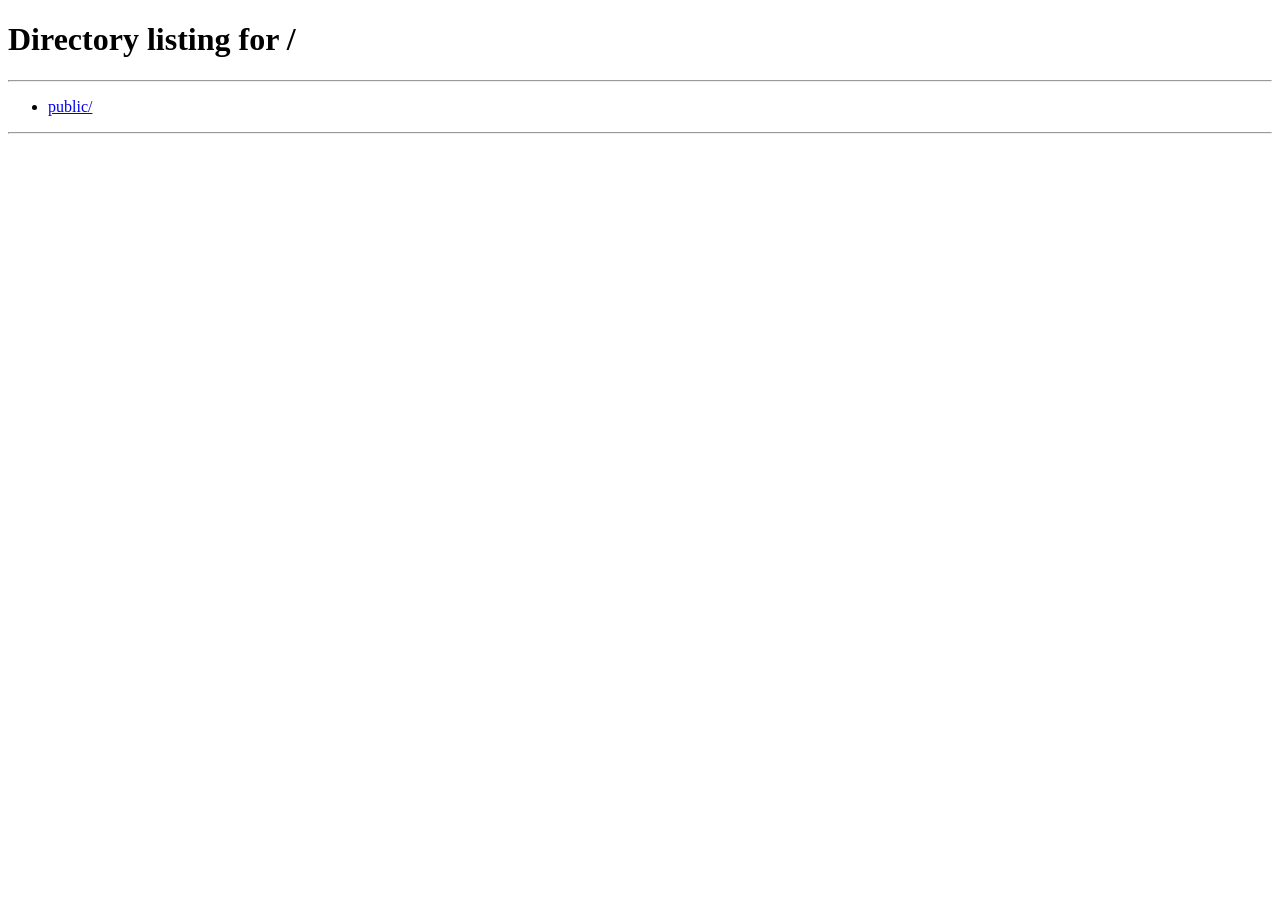
==== public/add-source.html @ e1b5f60f "feat: Show the app a link adds a source for and lay the add source page out like Manager" ====
<!DOCTYPE html>
<html lang="en">
<head>
    <meta charset="UTF-8">
    <meta name="viewport" content="width=device-width, initial-scale=1.0">
    <title>Add Source - Morphe</title>
    <script src="js/theme-preload.js"></script>
    <script src="js/lang-preload.js"></script>
    <link rel="stylesheet" href="css/styles.css">
    <link rel="stylesheet" href="css/dark-theme.css">
    <link rel="icon" type="image/png" href="favicon-96x96.png" sizes="96x96"/>
    <link rel="icon" type="image/svg+xml" href="favicon.svg"/>
    <link rel="icon" href="favicon.ico"/>
    <link rel="apple-touch-icon" sizes="180x180" href="apple-touch-icon.png"/>
</head>
<body class="add-source-page">

<!-- Android state -->
<div class="container state" id="state-android">
    <div class="source-avatar">
        <img id="source-icon" class="source-avatar__image" src="" alt="Source Icon">
        <span class="source-avatar__mark" id="source-host-mark" aria-hidden="true"></span>
    </div>
    <h1 class="source-name" id="source-name"></h1>
    <div class="source-owner" id="source-owner"></div>
    <p class="hero-description" data-i18n="add-source.subtitle">Do you want to add this patch source to Morphe?</p>

    <!-- The header names the source, so only what the link narrows it to is listed -->
    <div class="item-list" id="app-section" hidden>
        <div class="item-row">
            <span class="item-row__leading" id="app-icon"><span class="material-symbols-rounded">apps</span></span>
            <div class="item-row__text">
                <div class="item-row__title" id="app-name"></div>
                <div class="item-row__description" data-i18n="add-source.only-app">Only this app is added. You can add other apps from the source's app list</div>
            </div>
        </div>
    </div>

    <div class="warning-line" id="trust-warning" style="display: none;">
        <span class="material-symbols-rounded">warning</span>
        <span data-i18n="add-source.warning">Only add sources from authors you trust. Patch sources can modify your apps</span>
    </div>

    <a href="#" class="btn btn-primary" id="btn-open">
        <span class="material-symbols-rounded">open_in_new</span>
        <span data-i18n="add-source.open-btn">Open in Morphe</span>
    </a>
    <a href="/" class="btn btn-secondary" data-i18n="add-source.back-home">Back to Homepage</a>
</div>

<!-- Success state -->
<div class="container state" id="state-success">
    <div class="icon-circle icon-circle--success">
        <span class="material-symbols-rounded">check</span>
    </div>
    <h1 data-i18n="add-source.success-title">Opening Morphe…</h1>
    <p class="hero-description" data-i18n="add-source.success-subtitle">The source is being added. You can close this page</p>
    <a href="/" class="btn btn-secondary" data-i18n="add-source.back-home">Back to homepage</a>
</div>

<!-- Development state -->
<div class="container state" id="state-development">
    <div class="desktop-emoji">🛠️</div>
    <h1 data-i18n="add-source.development-title">Under Development</h1>
    <p class="hero-description" data-i18n="add-source.development-subtitle">This Morphe patch source is still being developed. Please check back later</p>
    <a href="/" class="btn btn-primary" id="btn-dev-back" data-i18n="add-source.go-back">Go back</a>
</div>

<!-- Blocked state -->
<div class="container state" id="state-blocked">
    <div class="icon-circle icon-circle--danger">
        <span class="material-symbols-rounded">block</span>
    </div>
    <h1 data-i18n="add-source.blocked-title">Source blocked</h1>
    <p class="hero-description" data-i18n="add-source.blocked-subtitle">This patch source has been flagged as unsafe and cannot be added to Morphe</p>

    <div class="source-card">
        <div class="source-card__label" data-i18n="add-source.source-label">Source</div>
        <div class="source-card__title" id="blocked-source-title"></div>
        <div class="source-card__url" id="blocked-source-url"></div>
    </div>

    <div class="warning-box warning-box--danger">
        <span class="material-symbols-rounded">warning</span>
        <span class="warning-box__text" data-i18n="add-source.blocked-warning">Repositories that distribute malicious patches, impersonate other developers, or violate our terms of service are blocked to protect users</span>
    </div>

    <div class="blocked-reason" id="blocked-reason" hidden>
        <span class="blocked-reason__label" data-i18n="add-source.blocked-reason-label">Category</span>
        <span class="blocked-reason__value" id="blocked-reason-value"></span>
    </div>

    <a href="/" class="btn btn-primary" data-i18n="add-source.back-home">Back to Homepage</a>

    <p class="blocked-updated" id="blocked-updated" hidden></p>
</div>

<!-- Desktop state -->
<div class="container state" id="state-desktop">
    <div class="desktop-emoji">📱</div>
    <h1 data-i18n="add-source.desktop-title">Open on Android</h1>
    <p class="hero-description" data-i18n="add-source.desktop-subtitle">This link adds a patch source to Morphe, which requires an Android device</p>

    <div class="qr-card">
        <div class="qr-plate">
            <div class="qr-code" id="qr-code" data-i18n-aria="add-source.desktop-qr-alt" aria-label="QR code that opens this link on your phone"></div>
        </div>
        <p class="qr-card__caption" data-i18n="add-source.desktop-qr-caption">Scan with your phone's camera to continue</p>
    </div>

    <div class="or-divider" data-i18n="add-source.desktop-divider">or</div>

    <div class="steps-card">
        <ol>
            <li data-i18n-html="add-source.desktop-step1">Install <a href="/">Morphe</a> on your Android device</li>
            <li data-i18n="add-source.desktop-step2">Open this link on your Android device</li>
            <li data-i18n-html="add-source.desktop-step3">Tap <strong>Open in Morphe</strong></li>
        </ol>
    </div>

    <a href="/" class="btn btn-primary" data-i18n="error.go-home">Go to homepage</a>
    <button type="button" class="btn btn-secondary" id="btn-copy-link">
        <span class="material-symbols-rounded" id="copy-link-icon">content_copy</span>
        <span id="copy-link-text" data-i18n="add-source.desktop-copy-link">Copy link</span>
    </button>
</div>

<script src="js/vendor/qrcode-generator.js"></script>
<script src="js/qr-render.js"></script>
<script src="js/i18n.js"></script>
<script src="js/add-source.js"></script>
<script src="js/theme-manager.js"></script>
<script src="js/analytics.js"></script>
</body>
</html>
---- public/css/styles.css ----
/* Material Symbols Rounded Font */
@import url('https://fonts.googleapis.com/css2?family=Material+Symbols+Rounded:opsz,wght,FILL,GRAD@20..48,100..700,0..1,-50..200&display=block');

.material-symbols-rounded {
    font-family: 'Material Symbols Rounded';
    font-weight: normal;
    font-style: normal;
    font-size: 20px;
    line-height: 1;
    letter-spacing: normal;
    text-transform: none;
    display: inline-block;
    white-space: nowrap;
    direction: ltr;
    vertical-align: middle;
    -webkit-font-smoothing: antialiased;
    font-feature-settings: 'liga';
    font-variation-settings: 'FILL' 0, 'wght' 400, 'GRAD' 0, 'opsz' 24;
    width: 1em;
    height: 1em;
    overflow: hidden;
    flex-shrink: 0;
}

/* Modern CSS Reset */
*, *::before, *::after {
    box-sizing: border-box;
    margin: 0;
    padding: 0;
}

/* CSS Variables */
:root {
    /* Brand Colors */
    --primary-blue: #1E5AA8;
    --primary-teal: #00AFAE;
    --gradient-primary: linear-gradient(135deg, #1E5AA8 0%, #00AFAE 100%);
    --primary-light-blue: rgba(30, 90, 168, 0.05);

    /* Neutral Colors */
    --gray-50: #fafafa;
    --gray-100: #f4f4f5;
    --gray-200: #e4e4e7;
    --gray-300: #d4d4d8;
    --gray-400: #a1a1aa;
    --gray-500: #71717a;
    --gray-600: #52525b;
    --gray-700: #3f3f46;
    --gray-800: #27272a;
    --gray-900: #18181b;

    /* Semantic Colors */
    --bg-page: #ffffff;
    --bg-card: #fafafa;
    --bg-section: #eef3fb;
    --section-divider: rgba(30, 90, 168, 0.1);
    --text-primary: #18181b;
    --text-secondary: #52525b;
    --text-tertiary: #a1a1aa;
    --border: #e4e4e7;

    /* Spacing */
    --spacing-xs: 0.5rem;
    --spacing-sm: 0.75rem;
    --spacing-md: 1rem;
    --spacing-lg: 1.5rem;
    --spacing-xl: 2rem;
    --spacing-2xl: 3rem;
    --spacing-3xl: 4rem;

    /* Border Radius */
    --radius-sm: 0.375rem;
    --radius-md: 0.5rem;
    --radius-lg: 0.75rem;
    --radius-xl: 1rem;
    --radius-2xl: 1.5rem;

    /* Shadows */
    --shadow-sm: 0 1px 2px 0 rgba(0, 0, 0, 0.05);
    --shadow-md: 0 4px 6px -1px rgba(0, 0, 0, 0.1), 0 2px 4px -1px rgba(0, 0, 0, 0.06);
    --shadow-lg: 0 10px 15px -3px rgba(0, 0, 0, 0.1), 0 4px 6px -2px rgba(0, 0, 0, 0.05);
    --shadow-xl: 0 20px 25px -5px rgba(0, 0, 0, 0.1), 0 10px 10px -5px rgba(0, 0, 0, 0.04);

    /* Transitions */
    --transition-base: 200ms ease;
    --transition-slow: 300ms ease;

    /* Layout */
    --navbar-height: 80px;
}

/* i18n Loading State */
html.i18n-loading body {
    opacity: 0;
}

html:not(.i18n-loading) body {
    opacity: 1;
    transition: opacity 0.2s ease-in;
}

/* Base Styles */
html {
    scroll-behavior: smooth;
    font-size: 16px;
}

[hidden] {
    display: none !important;
}

body {
    font-family: -apple-system, BlinkMacSystemFont, 'Segoe UI', Roboto, Oxygen, Ubuntu, Cantarell, sans-serif;
    line-height: 1.6;
    color: var(--text-primary);
    background-color: var(--bg-page);
    -webkit-font-smoothing: antialiased;
    -moz-osx-font-smoothing: grayscale;
    -webkit-tap-highlight-color: transparent;
}

/* Navigation */
.navbar {
    position: sticky;
    top: 0;
    z-index: 1002;
    background: rgba(255, 255, 255, 0.8);
    backdrop-filter: blur(10px);
    border-bottom: 1px solid var(--border);
}

.nav-container {
    max-width: 1280px;
    margin: 0 auto;
    padding: var(--spacing-md) var(--spacing-xl);
    display: flex;
    align-items: center;
    justify-content: space-between;
}

.nav-logo {
    position: relative;
    display: flex;
    align-items: center;
    gap: var(--spacing-sm);
    text-decoration: none;
    color: var(--text-primary);
    font-weight: 600;
    font-size: 1.25rem;
    height: 48px;
    width: auto;
}

.nav-logo-wordmark {
    position: absolute;
    top: 0;
    left: 0;
    height: 48px;
    width: auto;
    opacity: 1;
    transition: opacity var(--transition-base);
}

.logo-light {
    opacity: 1;
    z-index: 2;
}

.logo-dark {
    opacity: 0;
    z-index: 1;
}

.nav-links {
    display: flex;
    gap: var(--spacing-xl);
    margin-left: auto;
    margin-right: var(--spacing-lg);
}

.nav-link {
    text-decoration: none;
    color: var(--text-secondary);
    font-weight: 600;
    transition: color var(--transition-base);
}

@media (hover: hover) and (pointer: fine) {
    .nav-link:hover {
        color: var(--primary-blue);
    }
}

.nav-actions {
    display: flex;
    flex-direction: row;
    flex-wrap: nowrap;
    align-items: center;
    justify-content: flex-end;
    gap: var(--spacing-md);
    flex-shrink: 0;
}

/* Language Dropdown (navbar + footer) */
.lang-dropdown {
    position: relative;
    display: inline-flex;
}

.lang-trigger-compact.open {
    background: rgba(30, 90, 168, 0.12);
    color: var(--primary-blue);
}

.lang-trigger-compact .material-symbols-rounded {
    font-size: 20px;
}

.lang-trigger {
    display: flex;
    align-items: center;
    gap: 8px;
    padding: 8px 14px;
    border-radius: var(--radius-lg);
    border: none;
    background: var(--gray-100);
    color: var(--text-secondary);
    font-size: 0.875rem;
    font-weight: 500;
    cursor: pointer;
    position: relative;
    overflow: hidden;
    transition: background var(--transition-base), color var(--transition-base);
    white-space: nowrap;
    width: 100%;
    -webkit-tap-highlight-color: transparent;
}

@media (hover: hover) and (pointer: fine) {
    .lang-trigger:hover {
        background: var(--gray-200);
    }
}

.lang-trigger.open {
    background: rgba(30, 90, 168, 0.12);
    color: var(--primary-blue);
}

.lang-trigger .material-symbols-rounded {
    font-size: 18px;
}

.lang-trigger .arrow {
    font-size: 18px;
    margin-left: auto;
    transition: transform var(--transition-base);
}

.lang-trigger.open .arrow {
    transform: rotate(180deg);
}

.lang-menu {
    position: absolute;
    top: calc(100% + 6px);
    right: 0;
    min-width: 180px;
    background: var(--bg-card);
    border: 1px solid var(--border);
    border-radius: var(--radius-lg);
    box-shadow: var(--shadow-lg);
    z-index: 2000;
    display: none;
    padding: 0;
    overflow: hidden;
    animation: langMenuOpen 0.18s ease;
}

.lang-menu.open {
    display: block;
}

.lang-menu-scroll {
    max-height: 300px;
    overflow-y: auto;
    padding: 4px 0;
}

.lang-menu-scroll::-webkit-scrollbar {
    width: 4px;
}

.lang-menu-scroll::-webkit-scrollbar-track {
    background: transparent;
}

.lang-menu-scroll::-webkit-scrollbar-thumb {
    background: var(--border);
    border-radius: 4px;
}

.lang-menu-item {
    display: flex;
    align-items: center;
    gap: 10px;
    padding: 9px 14px;
    font-size: 0.875rem;
    color: var(--text-primary);
    cursor: pointer;
    width: 100%;
    text-align: left;
    border: none;
    background: none;
    white-space: nowrap;
    transition: background var(--transition-base);
}

@media (hover: hover) and (pointer: fine) {
    .lang-menu-item:hover {
        background: var(--gray-100);
    }
}

.lang-menu-item.selected {
    background: rgba(30, 90, 168, 0.08);
    color: var(--primary-blue);
    font-weight: 600;
}

.lang-menu-item .check-mark {
    font-size: 16px;
    opacity: 0;
    width: 16px;
    flex-shrink: 0;
}

.lang-menu-item.selected .check-mark {
    opacity: 1;
}

.lang-menu-item .lang-name {
    flex: 1;
}

@keyframes langMenuOpen {
    from {
        opacity: 0;
        transform: scaleY(0.9);
        transform-origin: top;
    }
    to {
        opacity: 1;
        transform: scaleY(1);
    }
}

/* Theme and Hamburger Buttons */
.theme-toggle,
.lang-trigger-compact,
.mobile-menu-toggle {
    position: relative;
    display: flex;
    align-items: center;
    justify-content: center;
    width: 40px;
    height: 40px;
    border-radius: var(--radius-lg);
    background: rgba(0, 0, 0, 0.06);
    color: var(--text-primary);
    border: none;
    cursor: pointer;
    transition: background var(--transition-base), color var(--transition-base), transform var(--transition-base);
    -webkit-tap-highlight-color: transparent;
}

@media (hover: hover) and (pointer: fine) {
    .theme-toggle:hover,
    .lang-trigger-compact:hover,
    .mobile-menu-toggle:hover {
        background: rgba(0, 0, 0, 0.1);
        transform: scale(1.05);
    }
}

.theme-toggle:active,
.lang-trigger-compact:active,
.mobile-menu-toggle:active {
    transform: scale(0.95);
}

.theme-toggle .material-symbols-rounded,
.lang-trigger-compact .material-symbols-rounded {
    font-size: 20px;
    color: var(--text-primary);
}

.theme-icon {
    position: absolute;
    transition: opacity var(--transition-base), transform var(--transition-base);
}

.theme-icon.hidden {
    opacity: 0;
    transform: rotate(180deg) scale(0);
}

.theme-icon.visible {
    opacity: 1;
    transform: rotate(0) scale(1);
}

.mobile-menu-toggle {
    display: none;
}

/* Hamburger icon toggle */
.mobile-menu-toggle
.material-symbols-rounded {
    font-size: 20px;
    color: var(--text-primary);
    transition: transform 0.3s cubic-bezier(0.34, 1.56, 0.64, 1),
                opacity 0.15s ease;
}

.mobile-menu-toggle.is-open
.material-symbols-rounded {
    transform: rotate(90deg);
}

@keyframes iconSwapOut {
    from { opacity: 1; transform: rotate(0deg) scale(1); }
    to   { opacity: 0; transform: rotate(-90deg) scale(0.6); }
}

@keyframes iconSwapIn {
    from { opacity: 0; transform: rotate(90deg) scale(0.6); }
    to   { opacity: 1; transform: rotate(0deg) scale(1); }
}

.mobile-menu-toggle .material-symbols-rounded.swap-out {
    animation: iconSwapOut 0.18s ease forwards;
}

.mobile-menu-toggle .material-symbols-rounded.swap-in {
    animation: iconSwapIn 0.18s ease forwards;
}

/* Buttons */
.btn {
    display: inline-flex;
    align-items: center;
    justify-content: center;
    gap: var(--spacing-sm);
    padding: var(--spacing-md) var(--spacing-xl);
    border-radius: var(--radius-lg);
    font-weight: 600;
    font-family: inherit;
    text-decoration: none;
    transition: all var(--transition-base);
    cursor: pointer;
    border: none;
    font-size: 1rem;
}

.btn-primary {
    background: var(--gradient-primary);
    color: white;
    box-shadow: var(--shadow-lg);
}

@media (hover: hover) and (pointer: fine) {
    .btn-primary:hover {
        transform: translateY(-2px);
        box-shadow: var(--shadow-xl);
    }
}

.btn-secondary {
    background: var(--primary-light-blue);
    border: 1px solid var(--border);
    color: var(--text-primary);
}

@media (hover: hover) and (pointer: fine) {
    .btn-secondary:hover {
        background: var(--border);
    }
}

/* Hero Section */
.hero {
    padding: var(--spacing-3xl) var(--spacing-xl) var(--spacing-3xl);
    background: var(--bg-page);
    border-bottom: 1px solid var(--section-divider);
}

.hero-container {
    display: flex;
    justify-content: center;
    align-items: center;
}

.hero-content {
    display: flex;
    flex-direction: column;
    gap: var(--spacing-lg);
    text-align: center;
    max-width: 800px;
    width: 100%;
}

.hero-title {
    font-size: 3.5rem;
    font-weight: 800;
    line-height: 1.1;
    letter-spacing: -0.02em;
    white-space: normal;
    word-break: break-word;
}

.hero-title-highlight-line {
    display: block;
    min-height: 1.35em;
}

.hero-morph-wrap {
    display: inline-block;
    position: relative;
    vertical-align: baseline;
    padding-bottom: 0.2em;
    margin-bottom: -0.2em;
    overflow: visible;
}

.hero-morph-sizer {
    display: inline-block;
    white-space: nowrap;
    visibility: hidden;
    pointer-events: none;
    padding-bottom: 0.2em;
    background: var(--gradient-primary);
    -webkit-background-clip: text;
    -webkit-text-fill-color: transparent;
    background-clip: text;
}

.hero-morph-layer {
    position: absolute;
    top: 0;
    left: 50%;
    transform: translateX(-50%);
    white-space: nowrap;
    padding-bottom: 0.2em;
    background: var(--gradient-primary);
    -webkit-background-clip: text;
    -webkit-text-fill-color: transparent;
    background-clip: text;
    transition:
        opacity 600ms cubic-bezier(0.4, 0, 0.2, 1),
        filter  600ms cubic-bezier(0.4, 0, 0.2, 1);
    will-change: opacity, filter;
}

.hero-morph-layer.visible {
    opacity: 1;
    filter: blur(0px);
}

.hero-morph-layer.hidden {
    opacity: 0;
    filter: blur(12px);
    pointer-events: none;
}

.gradient-text {
    background: var(--gradient-primary);
    -webkit-background-clip: text;
    -webkit-text-fill-color: transparent;
    background-clip: text;
    white-space: normal;
}

.hero-description {
    font-size: 1.25rem;
    color: var(--text-secondary);
    line-height: 1.6;
}

.hero-buttons {
    display: flex;
    gap: var(--spacing-md);
    margin-top: var(--spacing-md);
    justify-content: center;
}

/* App Features Showcase */
.features-section {
    background: var(--bg-section);
    border-bottom: 1px solid var(--section-divider);
}

.features-section .container {
    padding: var(--spacing-3xl) var(--spacing-xl);
}

.app-tabs {
    display: flex;
    justify-content: center;
    gap: var(--spacing-sm);
    margin-bottom: var(--spacing-xl);
}

.app-tab {
    display: flex;
    align-items: center;
    gap: 0.5rem;
    padding: 0.65rem 1.35rem;
    border-radius: 2rem;
    border: none;
    outline: 1.5px solid var(--border);
    outline-offset: -1.5px;
    background: transparent;
    color: var(--text-secondary);
    font-size: 0.925rem;
    font-weight: 600;
    cursor: pointer;
    transition: color 0.22s ease, background 0.22s ease, box-shadow 0.22s ease, outline-color 0.22s ease;
    white-space: nowrap;
    font-family: inherit;
}

@media (hover: hover) and (pointer: fine) {
    .app-tab:hover {
        color: var(--text-primary);
        outline-color: var(--gray-400);
        background: var(--gray-100);
    }
}

.app-tab.active {
    outline: none;
    color: white;
    box-shadow: 0 4px 16px rgba(0, 0, 0, 0.18);
}

.app-features-panel-wrapper {
    overflow-x: clip;
    overflow-y: visible;
    border-radius: var(--radius-lg);
    padding: 8px 0 20px;
}

.app-features-panel {
    position: relative;
}

.app-features-page {
    display: none;
}

.app-features-page.active {
    display: flex;
    flex-direction: column;
    gap: var(--spacing-lg);
    animation: pageIn 0.3s cubic-bezier(0.4, 0, 0.2, 1);
}

@keyframes pageIn {
    from { opacity: 0; transform: translateY(12px); }
    to   { opacity: 1; transform: translateY(0); }
}

/* Scroll-reveal */
.will-reveal {
    opacity: 0;
    transform: translateY(24px);
    transition:
        opacity 0.5s cubic-bezier(0.4, 0, 0.2, 1),
        transform 0.5s cubic-bezier(0.4, 0, 0.2, 1);
}

.will-reveal.animate-in {
    opacity: 1;
    transform: translateY(0);
}

.will-reveal-stagger > * {
    opacity: 0;
    transform: translateY(20px);
    transition:
        opacity 0.45s cubic-bezier(0.4, 0, 0.2, 1),
        transform 0.45s cubic-bezier(0.4, 0, 0.2, 1);
    transition-delay: var(--reveal-delay, 0ms);
}

.will-reveal-stagger.animate-in > * {
    opacity: 1;
    transform: translateY(0);
}

/* Respect reduced-motion preference */
@media (prefers-reduced-motion: reduce) {
    .will-reveal,
    .will-reveal-stagger > * {
        transition: none;
        opacity: 1;
        transform: none;
    }
}

.app-page-desc {
    text-align: center;
    font-size: 1rem;
    color: var(--text-secondary);
    line-height: 1.65;
    max-width: 620px;
    margin: 0 auto;
}

.features-grid-cards {
    display: grid;
    grid-template-columns: repeat(4, 1fr);
    gap: var(--spacing-md);
}

.feature-slide {
    background: var(--primary-light-blue);
    border: 1px solid var(--border);
    border-radius: var(--radius-xl);
    padding: var(--spacing-xl);
    display: flex;
    flex-direction: column;
    gap: var(--spacing-sm);
    box-shadow: var(--shadow-sm);
}

.feature-slide-icon {
    width: 64px;
    height: 64px;
    display: flex;
    align-items: center;
    justify-content: center;
    background: var(--gradient-primary);
    border-radius: var(--radius-lg);
    flex-shrink: 0;
    margin-bottom: var(--spacing-sm);
}

.feature-slide-icon
.material-symbols-rounded {
    font-size: 32px;
    color: white;
}

.feature-slide h4 {
    font-size: 1.1rem;
    font-weight: 700;
    color: var(--text-primary);
    line-height: 1.3;
    margin-bottom: var(--spacing-xs);
}

.feature-slide p {
    font-size: 0.9rem;
    color: var(--text-secondary);
    line-height: 1.6;
    font-weight: 400;
}

/* Community Section */
.community {
    background: var(--bg-section);
    border-bottom: 1px solid var(--section-divider);
}

.community-grid {
    display: grid;
    grid-template-columns: repeat(4, 1fr);
    gap: var(--spacing-xl);
}

.community-card {
    background: var(--primary-light-blue);
    border: 1px solid var(--border);
    padding: var(--spacing-xl);
    border-radius: var(--radius-xl);
    box-shadow: var(--shadow-sm);
    display: flex;
    flex-direction: column;
    position: relative;
}

.community-card-link {
    position: absolute;
    inset: 0;
    border-radius: var(--radius-xl);
}

.community-icon-img {
    width: 32px;
    height: 32px;
    object-fit: contain;
    filter: brightness(0) invert(1);
}

/* Container */
.container {
    max-width: 1280px;
    margin: 0 auto;
    padding: var(--spacing-3xl) var(--spacing-xl);
}

/* Section Header */
.section-header {
    text-align: center;
    margin-bottom: var(--spacing-3xl);
}

.section-title {
    font-size: 2.5rem;
    font-weight: 800;
    margin-bottom: var(--spacing-md);
}

.section-subtitle {
    font-size: 1.25rem;
    color: var(--text-secondary);
    font-weight: 400;
}

/* Shared card transition */
.feature-card,
.community-card,
.feature-slide,
.testimonial-card,
.version-card {
    transition: transform 0.3s ease, box-shadow 0.3s ease;
}

/* How It Works Section */
.how-it-works {
    background: var(--bg-page);
    border-bottom: 1px solid var(--section-divider);
}

.features-grid {
    display: grid;
    grid-template-columns: repeat(auto-fit, minmax(280px, 1fr));
    gap: var(--spacing-xl);
    margin-bottom: var(--spacing-3xl);
}

.feature-card {
    background: var(--primary-light-blue);
    border: 1px solid var(--border);
    padding: var(--spacing-xl);
    border-radius: var(--radius-xl);
    box-shadow: var(--shadow-sm);
}

@media (hover: hover) and (pointer: fine) {
    .feature-card:hover,
    .community-card:hover,
    .feature-slide:hover,
    .testimonial-card:hover {
        box-shadow: var(--shadow-md);
    }
}

.feature-icon {
    width: 64px;
    height: 64px;
    border-radius: var(--radius-lg);
    background: var(--gradient-primary);
    display: flex;
    align-items: center;
    justify-content: center;
    margin-bottom: var(--spacing-lg);
}

.feature-icon
.material-symbols-rounded {
    font-size: 32px;
    color: white;
}

.feature-title {
    font-size: 1.25rem;
    font-weight: 700;
    margin-bottom: var(--spacing-sm);
}

.feature-description {
    color: var(--text-secondary);
    line-height: 1.6;
    font-weight: 400;
}

/* Supported Apps */
.supported-apps {
    background: var(--primary-light-blue);
    border: 1px solid var(--border);
    text-align: center;
    padding: var(--spacing-2xl);
    border-radius: var(--radius-2xl);
}

.supported-title {
    font-size: 1.5rem;
    font-weight: 700;
    margin-bottom: var(--spacing-lg);
}

.app-badges {
    display: flex;
    justify-content: center;
    gap: var(--spacing-lg);
    flex-wrap: wrap;
}

.app-badge {
    display: flex;
    align-items: center;
    gap: var(--spacing-sm);
    padding: var(--spacing-md) var(--spacing-xl);
    background: var(--gradient-primary);
    color: white;
    border-radius: 999px;
    font-weight: 600;
    white-space: nowrap;
}

.app-badge
.material-symbols-rounded {
    font-size: 24px;
    flex-shrink: 0;
}

/* Testimonials Section */
.testimonials {
    background: var(--bg-section);
    border-bottom: 1px solid var(--section-divider);
}

.testimonials-carousel {
    position: relative;
    overflow: hidden;
    padding: 16px var(--spacing-xl) 20px;
    overscroll-behavior-x: none;
    /* Soft fade at left/right edges to hint at more cards */
    -webkit-mask-image: linear-gradient(
        to right,
        transparent 0%,
        black 6%,
        black 94%,
        transparent 100%
    );
    mask-image: linear-gradient(
        to right,
        transparent 0%,
        black 6%,
        black 94%,
        transparent 100%
    );
}

.testimonials-grid {
    touch-action: pan-y;
}

.testimonials-grid {
    display: flex;
    gap: var(--spacing-xl);
}

.testimonials-grid
.testimonial-card {
    transition: transform 0.3s ease, box-shadow 0.3s ease;
    flex: 0 0 calc(33.333% - var(--spacing-xl));
    min-width: calc(33.333% - var(--spacing-xl));
}

.carousel-controls {
    display: flex;
    justify-content: center;
    gap: var(--spacing-md);
    margin-top: var(--spacing-lg);
}

.carousel-button {
    position: relative;
    background: white;
    border: 1px solid var(--border);
    width: 48px;
    height: 48px;
    border-radius: 50%;
    display: flex;
    align-items: center;
    justify-content: center;
    cursor: pointer;
    transition: all 0.4s cubic-bezier(0.4, 0, 0.2, 1);
    -webkit-tap-highlight-color: transparent;
    user-select: none;
    color: var(--gray-600);
    overflow: hidden;
    flex-shrink: 0;
}

.carousel-button::before {
    content: '';
    position: absolute;
    inset: 0;
    background: var(--gradient-primary);
    opacity: 0;
    transition: opacity 0.4s cubic-bezier(0.4, 0, 0.2, 1);
    border-radius: 50%;
}

.carousel-button
.material-symbols-rounded {
    position: relative;
    z-index: 1;
    transition: transform 0.4s cubic-bezier(0.4, 0, 0.2, 1);
}

@media (hover: hover) and (pointer: fine) {
    .carousel-button:hover::before {
        opacity: 1;
    }

    .carousel-button:hover
    .material-symbols-rounded {
        color: white;
    }
}

.carousel-button:active {
    transform: scale(0.95);
}

.carousel-button:disabled {
    opacity: 0.3;
    cursor: not-allowed;
    box-shadow: var(--shadow-sm);
}

.carousel-button:disabled:hover {
    transform: scale(1);
    box-shadow: var(--shadow-sm);
}

.carousel-button:disabled:hover::before {
    opacity: 0;
}

.carousel-button:disabled:hover
.material-symbols-rounded {
    color: var(--gray-600);
}

.testimonial-card {
    background: var(--primary-light-blue);
    border: 1px solid var(--border);
    padding: var(--spacing-xl);
    border-radius: var(--radius-xl);
    box-shadow: var(--shadow-sm);
    position: relative;
    overflow: visible;
}

.testimonial-card::before {
    content: '"';
    position: absolute;
    top: -10px;
    left: 20px;
    font-size: 120px;
    color: var(--gray-200);
    font-family: Georgia, serif;
    line-height: 1;
    z-index: 0;
}

.testimonial-content {
    position: relative;
    z-index: 1;
    margin-bottom: var(--spacing-lg);
}

.testimonial-text {
    font-size: 1.125rem;
    color: var(--text-primary);
    line-height: 1.6;
    font-style: italic;
    margin-bottom: var(--spacing-lg);
    font-weight: 400;
}

.testimonial-author {
    display: flex;
    align-items: center;
    gap: var(--spacing-md);
}

.author-avatar {
    width: 48px;
    height: 48px;
    border-radius: 50%;
    background: var(--gradient-primary);
    display: flex;
    align-items: center;
    justify-content: center;
    color: white;
    font-weight: 700;
    font-size: 1.25rem;
    flex-shrink: 0;
}

.author-info {
    display: flex;
    flex-direction: column;
}

.author-name {
    font-weight: 600;
    color: var(--text-primary);
}

.author-role {
    font-size: 0.875rem;
    color: var(--text-tertiary);
    font-weight: 400;
}

.testimonial-rating {
    display: flex;
    gap: 4px;
    margin-top: var(--spacing-sm);
}

.star {
    color: #fbbf24;
    font-size: 1rem;
}

.testimonials-grid {
    user-select: none;
    cursor: grab;
}

/* FAQ Section */
.faq {
    background: var(--bg-page);
    border-bottom: 1px solid var(--section-divider);
}

.faq-list {
    max-width: 800px;
    margin: 0 auto;
}

.faq-item {
    border-bottom: 1px solid var(--border);
}

.faq-item:last-child {
    border-bottom: none;
}

.faq-number {
    width: 32px;
    height: 32px;
    flex-shrink: 0;
    margin-right: var(--spacing-md);
    background: var(--gradient-primary);
    color: white;
    border-radius: 50%;
    display: flex;
    align-items: center;
    justify-content: center;
    font-weight: 700;
    font-size: 1rem;
    transition: transform var(--transition-base), box-shadow var(--transition-base);
}

@media (hover: hover) and (pointer: fine) {
    .faq-question:hover .faq-number {
        transform: scale(1.1);
        box-shadow: var(--shadow-md);
    }
}

.faq-question {
    width: 100%;
    display: flex;
    align-items: center;
    gap: var(--spacing-md);
    padding: var(--spacing-xl) 0;
    background: none;
    border: none;
    text-align: left;
    cursor: pointer;
    transition: color var(--transition-base);
}

@media (hover: hover) and (pointer: fine) {
    .faq-question:hover {
        color: var(--primary-blue);
    }
}

.faq-text {
    flex: 1;
    font-size: 1.125rem;
    font-weight: 600;
}

.faq-toggle-icon,
.faq-question .material-symbols-rounded {
    flex-shrink: 0;
    transition: transform var(--transition-base);
    color: var(--text-tertiary);
}

.faq-item.active .faq-toggle-icon,
.faq-item.active .faq-question .material-symbols-rounded {
    transform: rotate(180deg);
}

.faq-answer {
    max-height: 0;
    overflow: hidden;
    transition: max-height var(--transition-slow);
}

.faq-item.active .faq-answer {
    /* Measured by faq.js; the fallback only has to cover a short answer. */
    max-height: var(--faq-answer-height, 1200px);
}

.faq-answer p {
    padding-bottom: var(--spacing-xl);
    color: var(--text-secondary);
    line-height: 1.6;
    font-weight: 400;
}

.faq-answer a {
    color: var(--primary-blue);
    text-decoration: none;
    transition: color var(--transition-base);
    word-break: break-word;
}

@media (hover: hover) and (pointer: fine) {
    .faq-answer a:hover {
        color: var(--primary-teal);
        text-decoration: underline;
    }
}

/* FAQ specialized content */
.faq-answer blockquote {
    border-left: 4px solid var(--border);
    padding-left: var(--spacing-md);
    margin: var(--spacing-md) 0 var(--spacing-xl);
    color: var(--text-secondary);
    font-style: italic;
}

.faq-answer h3 {
    font-size: 1.1rem;
    font-weight: 700;
    margin: var(--spacing-lg) 0 var(--spacing-sm);
    color: var(--text-primary);
}

.faq-answer code {
    background: var(--gray-200);
    padding: 0.2rem 0.4rem;
    border-radius: var(--radius-sm);
    font-family: 'Courier New', monospace;
    font-size: 0.9em;
    color: var(--primary-blue);
}

.faq-answer pre {
    background: var(--gray-200);
    padding: var(--spacing-md);
    border-radius: var(--radius-md);
    overflow-x: auto;
    margin-bottom: var(--spacing-xl);
}

.faq-answer pre code {
    background: none;
    padding: 0;
    color: inherit;
    font-size: 0.85em;
}

.faq-answer ul,
.faq-answer ol {
    padding-left: var(--spacing-xl);
    margin-bottom: var(--spacing-xl);
}

.faq-answer li {
    margin-bottom: var(--spacing-xs);
    color: var(--text-secondary);
}

.faq-answer details {
    background: var(--gray-200);
    border-radius: var(--radius-md);
    padding: var(--spacing-md);
    margin-bottom: var(--spacing-xl);
}

.faq-answer summary {
    cursor: pointer;
    font-weight: 600;
    color: var(--text-primary);
    user-select: none;
}

.faq-answer summary:focus {
    outline: none;
}

.faq-answer details[open] summary {
    margin-bottom: var(--spacing-sm);
}

.faq-alert {
    padding: var(--spacing-md);
    border-radius: var(--radius-md);
    margin-bottom: var(--spacing-xl);
    border: 1px solid transparent;
}

.faq-alert .alert-title {
    display: flex;
    align-items: center;
    gap: 8px;
    font-weight: 700;
    font-size: 0.75rem;
    text-transform: uppercase;
    letter-spacing: 0.05em;
    margin-bottom: var(--spacing-xs);
}

.faq-alert .alert-title .material-symbols-rounded {
    font-size: 16px;
}

.alert-note {
    background: rgba(30, 90, 168, 0.05);
    border-color: rgba(30, 90, 168, 0.2);
    color: var(--text-secondary);
}

.alert-note .alert-title {
    color: var(--primary-blue);
}

.alert-tip {
    background: rgba(0, 175, 174, 0.05);
    border-color: rgba(0, 175, 174, 0.2);
    color: var(--text-secondary);
}

.alert-tip .alert-title {
    color: var(--primary-teal);
}

.alert-warning, .alert-caution {
    background: rgba(245, 158, 11, 0.05);
    border-color: rgba(245, 158, 11, 0.2);
    color: var(--text-secondary);
}

.alert-warning .alert-title, .alert-caution .alert-title {
    color: #F59E0B;
}

.alert-important {
    background: rgba(239, 68, 68, 0.05);
    border-color: rgba(239, 68, 68, 0.2);
    color: var(--text-secondary);
}

.alert-important .alert-title {
    color: #EF4444;
}

.inline-link {
    color: var(--primary-blue);
    text-decoration: none;
    font-weight: 500;
    transition: color var(--transition-base);
}

@media (hover: hover) and (pointer: fine) {
    .inline-link:hover {
        color: var(--primary-teal);
        text-decoration: underline;
    }
}

/* Changelog Page */
.changelog {
    min-height: calc(100vh - 200px);
    background: var(--bg-page);
}

.changelog-hero {
    text-align: center;
    margin-bottom: var(--spacing-3xl);
}

.changelog-hero .hero-title {
    margin-bottom: var(--spacing-md);
}

.changelog-hero .hero-description {
    max-width: 600px;
    margin: 0 auto;
}

.changelog-grid {
    display: flex;
    flex-direction: column;
    gap: var(--spacing-lg);
}

.changelog-filters {
    display: flex;
    gap: var(--spacing-md);
    margin-bottom: var(--spacing-2xl);
    flex-wrap: wrap;
    align-items: center;
    justify-content: center;
    row-gap: var(--spacing-sm);
}

.faq-search-container {
    position: relative;
    width: 100%;
    max-width: 400px;
    display: flex;
    align-items: center;
}

.faq-search-container .search-icon {
    position: absolute;
    left: 1rem;
    color: var(--text-tertiary);
    pointer-events: none;
    font-size: 1.2rem;
}

.faq-search-clear {
    position: absolute;
    right: 0.8rem;
    background: none;
    border: none;
    padding: 4px;
    cursor: pointer;
    color: var(--text-tertiary);
    display: flex;
    align-items: center;
    justify-content: center;
    transition: color var(--transition-base), background var(--transition-base);
    border-radius: 50%;
}

.faq-search-clear:hover {
    color: var(--text-primary);
    background: var(--gray-100);
}

.faq-search-clear.hidden {
    display: none;
}

.faq-no-results {
    text-align: center;
    padding: var(--spacing-3xl) var(--spacing-xl);
    color: var(--text-secondary);
    display: flex;
    flex-direction: column;
    align-items: center;
    gap: var(--spacing-md);
}

.faq-no-results .material-symbols-rounded {
    font-size: 48px;
    color: var(--text-tertiary);
    opacity: 0.5;
}

.faq-no-results.hidden {
    display: none;
}

.faq-search-input {
    width: 100%;
    padding: 0.6rem 2.7rem;
    border-radius: 2rem;
    border: 1.5px solid var(--border);
    background: var(--surface);
    color: var(--text-primary);
    font-size: 0.95rem;
    font-family: inherit;
    transition: border-color var(--transition-base), box-shadow var(--transition-base);
}

.faq-search-input:focus {
    outline: none;
    border-color: var(--primary-blue);
    box-shadow: 0 0 0 3px rgba(30, 90, 168, 0.15);
}

/* FAQ page: section panels (FAQ / Troubleshooting) */
.faq-section {
    background: var(--bg-card);
    border: 1px solid var(--border);
    border-radius: var(--radius-xl);
    padding: var(--spacing-lg) var(--spacing-xl);
    position: relative;
    overflow: hidden;
}

.faq-section + .faq-section {
    margin-top: var(--spacing-xl);
}

.faq-section::before {
    content: '';
    position: absolute;
    left: 0;
    top: 0;
    bottom: 0;
    width: 4px;
}

.faq-section[data-section="faq"]::before {
    background: linear-gradient(180deg, var(--primary-blue), #4A7FC8);
}

.faq-section[data-section="troubleshooting"]::before {
    background: linear-gradient(180deg, var(--primary-teal), #20CFCE);
}

.faq-section-title {
    display: flex;
    align-items: center;
    gap: var(--spacing-sm);
    margin: 0;
    padding-bottom: var(--spacing-md);
    border-bottom: 1px solid var(--border);
    font-size: 1.25rem;
    font-weight: 700;
    color: var(--text-primary);
}

.faq-section-icon {
    flex-shrink: 0;
    font-size: 22px;
}

.faq-section[data-section="faq"] .faq-section-icon {
    color: var(--primary-blue);
}

.faq-section[data-section="troubleshooting"] .faq-section-icon {
    color: var(--primary-teal);
}

.faq-section .faq-item:first-of-type .faq-question {
    padding-top: var(--spacing-lg);
}

@media (max-width: 768px) {
    .faq-section {
        padding: var(--spacing-md) var(--spacing-lg);
    }
}

.filter-group {
    display: flex;
    align-items: center;
    gap: var(--spacing-sm);
}

.filter-label {
    display: none;
}

.filter-buttons {
    display: flex;
    gap: var(--spacing-xs);
    flex-wrap: wrap;
}

.filter-btn {
    display: flex;
    align-items: center;
    padding: 0.55rem 1.15rem;
    border-radius: 2rem;
    border: none;
    outline: 1.5px solid var(--border);
    outline-offset: -1.5px;
    background: transparent;
    color: var(--text-secondary);
    font-size: 0.9rem;
    font-weight: 600;
    cursor: pointer;
    transition: color 0.22s ease, background 0.22s ease, box-shadow 0.22s ease, outline-color 0.22s ease;
    white-space: nowrap;
    font-family: inherit;
}

@media (hover: hover) and (pointer: fine) {
    .filter-btn:hover {
        color: var(--text-primary);
        outline-color: var(--gray-400);
        background: var(--gray-100);
    }
}

.filter-btn.active {
    outline: none;
    background: var(--gradient-primary);
    color: white;
    box-shadow: 0 4px 16px rgba(0, 0, 0, 0.18);
}

.filter-toggle {
    display: flex;
    align-items: center;
    gap: var(--spacing-sm);
    cursor: pointer;
    user-select: none;
}

.filter-toggle input[type="checkbox"] {
    position: absolute;
    width: 44px;
    height: 24px;
    padding: 0;
    margin: -1px;
    overflow: hidden;
    clip: rect(0, 0, 0, 0);
    white-space: nowrap;
    border: 0;
}

.toggle-slider {
    position: relative;
    width: 44px;
    height: 24px;
    background: var(--gray-300);
    border-radius: 999px;
    transition: background var(--transition-base);
    flex-shrink: 0;
}

.toggle-slider::before {
    content: '';
    position: absolute;
    top: 2px;
    left: 2px;
    width: 20px;
    height: 20px;
    background: white;
    border-radius: 50%;
    transition: transform var(--transition-base);
}

.filter-toggle input:checked + .toggle-slider {
    background: var(--gradient-primary);
}

.filter-toggle input:checked + .toggle-slider::before {
    transform: translateX(20px);
}

.toggle-label {
    font-weight: 500;
    color: var(--text-secondary);
    white-space: nowrap;
}

.version-card {
    background: var(--bg-card);
    border: 1px solid var(--border);
    border-radius: var(--radius-xl);
    padding: var(--spacing-xl) var(--spacing-xl) var(--spacing-lg);
    display: flex;
    flex-direction: column;
    gap: var(--spacing-md);
    position: relative;
    overflow: hidden;
}

.version-card::before {
    content: '';
    position: absolute;
    left: 0;
    top: 0;
    bottom: 0;
    width: 4px;
}

.version-card[data-type="manager"]::before {
    background: linear-gradient(180deg, var(--primary-blue), #4A7FC8);
}

.version-card[data-type="patches"]::before {
    background: linear-gradient(180deg, var(--primary-teal), #20CFCE);
}

.version-card.hidden {
    display: none;
}

/* Infinite scroll: card matched filters but not yet revealed */
.version-card.lazy-hidden {
    display: none;
}

/* Fade-in animation when a card is revealed by infinite scroll */
.version-card.card-reveal {
    animation: cardReveal 0.4s cubic-bezier(0.4, 0, 0.2, 1) both;
    animation-delay: var(--card-delay, 0ms);
}

@keyframes cardReveal {
    from { opacity: 0; transform: translateY(16px); }
    to   { opacity: 1; transform: translateY(0); }
}

@media (prefers-reduced-motion: reduce) {
    .version-card.card-reveal {
        animation: none;
    }
}

/* Scroll sentinel — invisible trigger element */
#changelog-scroll-sentinel {
    height: 1px;
    visibility: hidden;
}

.version-header {
    display: flex;
    align-items: flex-start;
    justify-content: space-between;
    gap: var(--spacing-md);
    padding-bottom: var(--spacing-md);
    border-bottom: 1px solid var(--border);
    flex-wrap: wrap;
}

.version-title {
    display: flex;
    align-items: center;
    gap: var(--spacing-sm);
    flex-wrap: wrap;
}

.version-link {
    font-size: 1.125rem;
    font-weight: 700;
    color: var(--text-primary);
    text-decoration: none;
    letter-spacing: -0.01em;
    transition: color var(--transition-base);
}

@media (hover: hover) and (pointer: fine) {
    .version-link:hover {
        color: var(--primary-blue);
    }
}

.version-date {
    color: var(--text-tertiary);
    font-size: 0.8125rem;
    font-weight: 400;
    display: flex;
    align-items: center;
    gap: 5px;
    white-space: nowrap;
    padding-top: 3px;
    flex-shrink: 0;
}

.version-date
.material-symbols-rounded {
    font-size: 14px;
    flex-shrink: 0;
}

.changes-section {
    display: flex;
    flex-direction: column;
    gap: var(--spacing-md);
}

.change-group {
    display: flex;
    flex-direction: column;
    gap: var(--spacing-sm);
}

.change-category {
    display: flex;
    align-items: center;
    gap: 6px;
    font-size: 0.75rem;
    font-weight: 700;
    color: var(--text-secondary);
    text-transform: uppercase;
    letter-spacing: 0.05em;
    margin-bottom: 2px;
}

.category-icon {
    font-size: 14px;
    flex-shrink: 0;
}

.category-icon.icon-added {
    color: #8B5CF6;
}

.category-icon.icon-fixed {
    color: #EF4444;
}

.category-icon.icon-perf {
    color: #F59E0B;
}

.category-icon.icon-changed {
    color: var(--text-tertiary);
}

.change-list {
    list-style: none;
    display: flex;
    flex-direction: column;
    gap: var(--spacing-xs);
    padding-left: 0;
}

.change-list li {
    color: var(--text-secondary);
    line-height: 1.6;
    padding-left: var(--spacing-lg);
    position: relative;
    font-size: 0.9375rem;
    word-wrap: break-word;
    overflow-wrap: break-word;
}

.change-list li::before {
    content: "";
    position: absolute;
    left: 4px;
    top: 11px;
    width: 4px;
    height: 4px;
    background: var(--border);
    border-radius: 50%;
}

.change-list li strong,
.change-list li b {
    color: var(--text-primary);
    font-weight: 600;
}

.change-list li em,
.change-list li i {
    font-style: italic;
}

.change-list li code {
    background: var(--gray-100);
    padding: 0.15rem 0.5rem;
    border-radius: var(--radius-sm);
    font-family: 'Courier New', monospace;
    font-size: 0.95em;
    color: var(--primary-blue);
    word-break: break-all;
}

.change-list li a {
    color: var(--primary-blue);
    text-decoration: none;
    transition: color var(--transition-base);
    word-break: break-word;
}

@media (hover: hover) and (pointer: fine) {
    .change-list li a:hover {
        color: var(--primary-teal);
        text-decoration: underline;
    }
}

.type-badge {
    display: inline-flex;
    align-items: center;
    padding: 0.2rem 0.55rem;
    border-radius: 2rem;
    font-size: 0.6875rem;
    font-weight: 700;
    text-transform: uppercase;
    letter-spacing: 0.06em;
    flex-shrink: 0;
}

.type-badge.manager {
    background: rgba(30, 90, 168, 0.1);
    color: var(--primary-blue);
    outline: 1px solid rgba(30, 90, 168, 0.2);
}

.type-badge.patches {
    background: rgba(0, 175, 174, 0.1);
    color: var(--primary-teal);
    outline: 1px solid rgba(0, 175, 174, 0.2);
}

.show-more-section {
    margin-top: var(--spacing-3xl);
    padding: var(--spacing-2xl);
    text-align: center;
    background: var(--bg-page);
    border: 2px dashed var(--border);
    border-radius: var(--radius-2xl);
}

.show-more-text {
    font-size: 1.125rem;
    color: var(--text-secondary);
    margin-bottom: var(--spacing-lg);
}

.show-more-buttons {
    display: flex;
    gap: var(--spacing-md);
    justify-content: center;
    flex-wrap: wrap;
}

/* Donate Page Hero Adjustments */
.donate-page .hero {
    padding: var(--spacing-xl) var(--spacing-xl) var(--spacing-lg);
}

.donate-page .hero-title {
    font-size: 2.5rem;
}

.donate-page .hero-description {
    font-size: 1.125rem;
}

.donate-page .donate-hero-card {
    padding: var(--spacing-xl);
    gap: var(--spacing-xl);
}

.donate-page .donate-hero-icon {
    width: 60px;
    height: 60px;
}

.donate-page .donate-hero-icon .material-symbols-rounded {
    font-size: 32px;
}

.donate-page .donate-hero-text h2 {
    font-size: 1.5rem;
}

.donate-page .donate-hero-text p {
    font-size: 0.9375rem;
}

/* Donate Page */
.donate {
    background: var(--bg-section);
}



/* Why Donate strip */
.why-strip {
    display: grid;
    grid-template-columns: repeat(4, 1fr);
    gap: var(--spacing-lg);
    margin-top: var(--spacing-2xl);
    padding-top: var(--spacing-2xl);
    border-top: 1px solid var(--section-divider);
}

.why-strip-item {
    display: flex;
    align-items: flex-start;
    gap: var(--spacing-sm);
    color: var(--text-secondary);
    font-size: 0.9375rem;
    line-height: 1.5;
}

.why-strip-item .material-symbols-rounded {
    font-size: 20px;
    color: var(--primary-teal);
    flex-shrink: 0;
    margin-top: 1px;
    font-variation-settings: 'FILL' 1, 'wght' 400, 'GRAD' 0, 'opsz' 20;
}

/* Open Collective Donate Section */
.donate-section {
    display: flex;
    flex-direction: column;
    gap: var(--spacing-3xl);
}

/* Hero card */
.donate-hero-card {
    position: relative;
    overflow: hidden;
    background: var(--gradient-primary);
    border-radius: var(--radius-2xl);
    padding: var(--spacing-3xl);
    display: flex;
    align-items: center;
    gap: var(--spacing-2xl);
    box-shadow: var(--shadow-xl);
}

.donate-hero-card::before {
    content: '';
    position: absolute;
    inset: 0;
    background:
        radial-gradient(ellipse 60% 80% at 80% 20%, rgba(255,255,255,0.12) 0%, transparent 60%),
        radial-gradient(ellipse 40% 60% at 10% 90%, rgba(0,0,0,0.1) 0%, transparent 50%);
    pointer-events: none;
}

.donate-hero-icon {
    flex-shrink: 0;
    width: 80px;
    height: 80px;
    border-radius: var(--radius-xl);
    background: rgba(255,255,255,0.18);
    backdrop-filter: blur(8px);
    display: flex;
    align-items: center;
    justify-content: center;
    border: 1px solid rgba(255,255,255,0.25);
}

.donate-hero-icon .material-symbols-rounded {
    font-size: 40px;
    color: white;
    font-variation-settings: 'FILL' 1, 'wght' 400, 'GRAD' 0, 'opsz' 40;
}

.donate-hero-text {
    flex: 1;
    min-width: 0;
}

.donate-hero-text h2 {
    font-size: 1.75rem;
    font-weight: 800;
    color: white;
    line-height: 1.2;
    margin-bottom: var(--spacing-sm);
    letter-spacing: -0.02em;
}

.donate-hero-text p {
    color: rgba(255,255,255,0.82);
    font-size: 1rem;
    line-height: 1.6;
    max-width: 500px;
}

.donate-hero-action {
    flex-shrink: 0;
}

.btn-donate {
    display: inline-flex;
    align-items: center;
    gap: var(--spacing-sm);
    padding: var(--spacing-md) var(--spacing-xl);
    border-radius: var(--radius-lg);
    background: white;
    color: var(--primary-blue);
    font-weight: 700;
    font-size: 1rem;
    text-decoration: none;
    transition: transform var(--transition-base), box-shadow var(--transition-base);
    box-shadow: 0 4px 20px rgba(0,0,0,0.18);
    white-space: nowrap;
}

.btn-donate .material-symbols-rounded {
    font-size: 20px;
    font-variation-settings: 'FILL' 0, 'wght' 500, 'GRAD' 0, 'opsz' 20;
    transition: transform var(--transition-base);
}

@media (hover: hover) and (pointer: fine) {
    .btn-donate:hover {
        transform: translateY(-2px);
        box-shadow: 0 8px 28px rgba(0,0,0,0.22);
    }

    .btn-donate:hover .material-symbols-rounded {
        transform: translateX(3px);
    }
}

.btn-donate:active {
    transform: translateY(0);
}

/* Tiers */
.donate-tiers-header {
    text-align: center;
}

.donate-tiers-header h3 {
    font-size: 1.5rem;
    font-weight: 700;
    color: var(--text-primary);
    margin-bottom: var(--spacing-xs);
}

.donate-tiers-header p {
    color: var(--text-secondary);
    font-size: 0.9375rem;
    margin-bottom: var(--spacing-lg);
}

.donate-tiers {
    display: grid;
    grid-template-columns: repeat(3, 1fr);
    gap: var(--spacing-lg);
}

.donate-tier {
    position: relative;
    background: var(--bg-page);
    border: 2px solid var(--border);
    border-radius: var(--radius-xl);
    padding: var(--spacing-xl);
    text-decoration: none;
    color: inherit;
    display: flex;
    flex-direction: column;
    gap: var(--spacing-sm);
    transition: border-color var(--transition-base), box-shadow var(--transition-base), transform var(--transition-base);
    overflow: hidden;
}

.donate-tier::before {
    content: '';
    position: absolute;
    top: 0;
    left: 0;
    right: 0;
    height: 3px;
    background: var(--tier-accent, var(--border));
}

@media (hover: hover) and (pointer: fine) {
    .donate-tier:hover {
        border-color: var(--tier-accent, var(--primary-blue));
        box-shadow: var(--shadow-md);
        transform: translateY(-3px);
    }
}

.donate-tier.featured {
    border-color: var(--primary-blue);
    box-shadow: 0 0 0 1px var(--primary-blue), var(--shadow-md);
}

.donate-tier-badge {
    position: absolute;
    top: var(--spacing-md);
    right: var(--spacing-md);
    background: var(--gradient-primary);
    color: white;
    font-size: 0.6875rem;
    font-weight: 700;
    padding: 0.2rem 0.5rem;
    border-radius: var(--radius-sm);
    text-transform: uppercase;
    letter-spacing: 0.05em;
}

.donate-tier-emoji {
    font-size: 2rem;
    line-height: 1;
}

.donate-tier-emoji
.material-symbols-rounded {
    font-size: 2.75rem;
    color: var(--tier-accent, var(--primary-blue));
    font-variation-settings: 'FILL' 1, 'wght' 400, 'GRAD' 0, 'opsz' 24;
}

.donate-tier-name {
    font-size: 1.125rem;
    font-weight: 700;
    color: var(--text-primary);
}

.donate-tier-amount {
    font-size: 1.75rem;
    font-weight: 800;
    color: var(--tier-accent, var(--primary-blue));
    letter-spacing: -0.02em;
    line-height: 1;
}

.donate-tier-period {
    font-size: 0.875rem;
    color: var(--text-tertiary);
    font-weight: 400;
}

.donate-tier-desc {
    font-size: 0.875rem;
    color: var(--text-secondary);
    line-height: 1.55;
    flex: 1;
}

.donate-tier-cta {
    display: flex;
    align-items: center;
    gap: var(--spacing-xs);
    font-size: 0.875rem;
    font-weight: 600;
    color: var(--tier-accent, var(--primary-blue));
    margin-top: var(--spacing-sm);
}

.donate-tier-cta .material-symbols-rounded {
    font-size: 18px;
    transition: transform var(--transition-base);
}

@media (hover: hover) and (pointer: fine) {
    .donate-tier:hover .donate-tier-cta .material-symbols-rounded {
        transform: translateX(4px);
    }
}

/* Backers */
.donate-backers {
    background: var(--bg-page);
    border: 1px solid var(--border);
    border-radius: var(--radius-xl);
    padding: var(--spacing-xl);
    box-shadow: var(--shadow-sm);
}

.donate-backers-header {
    display: flex;
    align-items: center;
    justify-content: space-between;
    margin-bottom: var(--spacing-lg);
    gap: var(--spacing-md);
    flex-wrap: wrap;
}

.donate-backers-title {
    font-size: 1rem;
    font-weight: 700;
    color: var(--text-primary);
    display: flex;
    align-items: center;
    gap: var(--spacing-sm);
}

.donate-backers-title .material-symbols-rounded {
    font-size: 20px;
    color: var(--primary-teal);
    font-variation-settings: 'FILL' 1, 'wght' 400, 'GRAD' 0, 'opsz' 20;
}

.pill-tab {
    display: inline-flex;
    align-items: center;
    gap: 0.5rem;
    padding: 0.65rem 1.35rem;
    border-radius: 2rem;
    outline: 1.5px solid var(--border);
    outline-offset: -1.5px;
    background: transparent;
    color: var(--text-secondary);
    font-size: 0.925rem;
    font-weight: 600;
    text-decoration: none;
    cursor: pointer;
    transition: color 0.22s ease, background 0.22s ease, outline-color 0.22s ease;
    white-space: nowrap;
    flex-shrink: 0;
}

.pill-tab .material-symbols-rounded {
    font-size: 16px;
}

@media (hover: hover) and (pointer: fine) {
    .pill-tab:hover {
        color: var(--text-primary);
        outline-color: var(--gray-400);
        background: var(--gray-100);
    }
}

.donate-avatars {
    display: flex;
    flex-wrap: wrap;
    gap: 12px;
    align-items: center;
    min-height: 44px;
    padding: 8px 0;
}

.donate-avatar {
    position: relative;
    width: 40px;
    height: 40px;
    border-radius: 50%;
    overflow: hidden;
    border: 2px solid var(--bg-page);
    box-shadow: 0 0 0 1px var(--border);
    background: var(--primary-light-blue);
    display: flex;
    align-items: center;
    justify-content: center;
    font-size: 0.875rem;
    font-weight: 700;
    color: var(--primary-blue);
    flex-shrink: 0;
    text-decoration: none;
    transition: transform var(--transition-base), box-shadow var(--transition-base);
}

@media (hover: hover) and (pointer: fine) {
    .donate-avatar:hover {
        transform: scale(1.1);
        box-shadow: 0 0 0 2px var(--primary-blue);
    }
}

.donate-avatar img {
    width: 100%;
    height: 100%;
    object-fit: cover;
}

.donate-avatar-more {
    background: var(--gray-100);
    color: var(--text-secondary);
    font-size: 0.75rem;
    font-weight: 600;
}

.donate-backers-empty {
    color: var(--text-tertiary);
    font-size: 0.9375rem;
}





/* Community list */
.donate-community-list {
    display: flex;
    flex-direction: column;
    gap: var(--spacing-lg);
}

.donate-avatar-mega {
    border-color: #f59e0b !important;
    transform: scale(1.15);
    z-index: 2;
    animation: mega-pulse 2.5s infinite;
}

.donate-avatar-mega:hover {
    transform: scale(1.25) !important;
    animation-play-state: paused;
}

.mega-trophy {
    position: absolute;
    top: -8px;
    right: -8px;
    font-size: 18px !important;
    color: #f59e0b;
    background: var(--bg-page);
    border-radius: 50%;
    z-index: 3;
    padding: 2px;
    box-shadow: var(--shadow-sm);
    font-variation-settings: 'FILL' 1, 'wght' 600, 'GRAD' 0, 'opsz' 20;
    animation: mega-trophy-bounce 3s ease-in-out infinite;
}

@keyframes mega-pulse {
    0% { box-shadow: 0 0 0 0px rgba(245, 158, 11, 0.4); }
    70% { box-shadow: 0 0 0 12px rgba(245, 158, 11, 0); }
    100% { box-shadow: 0 0 0 0px rgba(245, 158, 11, 0); }
}

@keyframes mega-trophy-bounce {
    0%, 100% { transform: translateY(0) rotate(0); }
    25% { transform: translateY(-2px) rotate(-5deg); }
    75% { transform: translateY(-1px) rotate(5deg); }
}



.add-source-page {
    /* The visible height on phones, where 100vh also counts the hidden address bar and scrolls */
    min-height: 100vh;
    min-height: 100dvh;
    box-sizing: border-box;
    display: flex;
    flex-direction: column;
    align-items: center;
    justify-content: center;
    padding: var(--spacing-xl);
    background-color: var(--bg-page);
}

.add-source-page .state {
    display: none;
}

.add-source-page
.state.active {
    display: block;
}

.add-source-page .container {
    max-width: 500px;
    padding: 0;
    text-align: center;
}

/* Force mobile-friendly layout when a mobile device is detected in desktop mode. The page class
   sits on the body itself, so both classes are matched on the one element */
body.is-mobile-detected.add-source-page {
    padding: var(--spacing-md);
}

body.is-mobile-detected.add-source-page .container {
    max-width: 600px;
    width: 100%;
}

body.is-mobile-detected.add-source-page h1 {
    font-size: 1.75rem;
    margin-bottom: var(--spacing-sm);
}

body.is-mobile-detected.add-source-page .hero-description {
    font-size: 1rem;
    margin-bottom: var(--spacing-lg);
}

body.is-mobile-detected.add-source-page .icon-circle {
    width: 64px;
    height: 64px;
    margin-bottom: var(--spacing-md);
}

body.is-mobile-detected.add-source-page .source-card {
    padding: var(--spacing-md);
}

body.is-mobile-detected.add-source-page .source-name {
    font-size: 1.5rem;
    margin-bottom: 0.25rem;
}

body.is-mobile-detected.add-source-page #state-android .hero-description {
    margin-bottom: var(--spacing-md);
}

.add-source-page h1 {
    margin-bottom: var(--spacing-md);
}

.add-source-page .hero-description {
    margin-bottom: var(--spacing-xl);
}

.icon-circle {
    width: 72px;
    height: 72px;
    border-radius: 50%;
    background: var(--gradient-primary);
    display: flex;
    align-items: center;
    justify-content: center;
    margin: 0 auto var(--spacing-xl);
    box-shadow: var(--shadow-lg);
}

.icon-circle
.material-symbols-rounded {
    font-size: 36px;
    color: white;
}

.icon-circle--success {
    background: linear-gradient(135deg, #22c55e, #16a34a);
    animation: popIn 0.4s cubic-bezier(0.34, 1.56, 0.64, 1);
}

.icon-circle--danger {
    background: linear-gradient(135deg, #ef4444, #b91c1c);
}

@keyframes popIn {
    from { transform: scale(0.5); opacity: 0; }
    to   { transform: scale(1);   opacity: 1; }
}

.source-card {
    background: var(--bg-card);
    border: 1px solid var(--border);
    border-radius: var(--radius-xl);
    padding: var(--spacing-lg);
    margin-bottom: var(--spacing-lg);
    text-align: left;
}

.source-card__label {
    font-size: 0.7rem;
    font-weight: 700;
    text-transform: uppercase;
    letter-spacing: 0.08em;
    color: var(--text-tertiary);
    margin-bottom: var(--spacing-sm);
}

.source-card__title {
    font-size: 1.05rem;
    font-weight: 700;
    color: var(--text-primary);
    word-break: break-word;
    line-height: 1.4;
}

.source-card__url {
    margin-top: 0.25rem;
    font-size: 0.9rem;
    color: var(--text-secondary);
    line-height: 1.5;
    word-break: break-all;
}

/* Header of the Android state, laid out like Manager's confirmation: the owner's avatar with the
   host cut into its corner, the repository as the title and its owner under it */
.source-avatar {
    position: relative;
    width: 112px;
    height: 112px;
    margin: 0 auto var(--spacing-lg);
}

.source-avatar__image {
    width: 100%;
    height: 100%;
    border-radius: 50%;
    object-fit: cover;
    background: var(--bg-card);
}

.source-avatar__mark {
    position: absolute;
    right: -6px;
    bottom: -6px;
    width: 45px;
    height: 45px;
    border-radius: 50%;
    background: var(--text-primary);
    border: 3px solid var(--bg-page);
    box-sizing: border-box;
    display: flex;
    align-items: center;
    justify-content: center;
}

.source-avatar__mark svg {
    width: 24px;
    height: 24px;
    fill: var(--bg-page);
}

.add-source-page .source-name {
    margin-bottom: 0.25rem;
    word-break: break-word;
}

.source-owner {
    font-size: 0.95rem;
    color: var(--text-secondary);
    margin-bottom: var(--spacing-md);
}

/* One row per thing the link adds, as Manager lists them */
.item-list {
    background: var(--bg-card);
    border: 1px solid var(--border);
    border-radius: var(--radius-xl);
    margin-bottom: var(--spacing-md);
    text-align: left;
    overflow: hidden;
}

.item-row {
    display: flex;
    align-items: center;
    gap: var(--spacing-md);
    padding: var(--spacing-md);
}

.item-row__leading {
    width: 40px;
    height: 40px;
    flex-shrink: 0;
    display: flex;
    align-items: center;
    justify-content: center;
    color: var(--primary-teal);
}

.item-row__leading .material-symbols-rounded {
    font-size: 24px;
}

.item-row__leading img {
    width: 100%;
    height: 100%;
    border-radius: 22%;
    object-fit: cover;
}

.item-row__text {
    min-width: 0;
}

.item-row__title {
    font-size: 1rem;
    font-weight: 600;
    color: var(--text-primary);
    word-break: break-word;
}

.item-row__description {
    margin-top: 2px;
    font-size: 0.875rem;
    line-height: 1.4;
    color: var(--text-secondary);
}

/* A reminder rather than a box, so it does not read as a second question */
.warning-line {
    display: flex;
    align-items: center;
    gap: var(--spacing-sm);
    padding: 0 0.25rem;
    margin-bottom: var(--spacing-lg);
    font-size: 0.875rem;
    line-height: 1.4;
    color: #ca8a04;
    text-align: left;
}

.warning-line .material-symbols-rounded {
    font-size: 18px;
    flex-shrink: 0;
}

.warning-box {
    display: flex;
    align-items: flex-start;
    gap: var(--spacing-sm);
    background: rgba(234, 179, 8, 0.08);
    border: 1px solid rgba(234, 179, 8, 0.25);
    border-radius: var(--radius-lg);
    padding: var(--spacing-md);
    margin-bottom: var(--spacing-xl);
    text-align: left;
}

.warning-box
.material-symbols-rounded {
    font-size: 16px;
    color: #ca8a04;
    flex-shrink: 0;
    margin-top: 2px;
}

.warning-box__text {
    font-size: 0.85rem;
    color: var(--text-secondary);
    line-height: 1.5;
}

.warning-box--danger {
    background: rgba(239, 68, 68, 0.08);
    border-color: rgba(239, 68, 68, 0.25);
}

.warning-box--danger .material-symbols-rounded {
    color: #dc2626;
}

.blocked-reason {
    display: inline-flex;
    align-items: center;
    gap: var(--spacing-xs);
    padding: 4px 10px;
    margin-bottom: var(--spacing-xl);
    border-radius: 999px;
    background: rgba(239, 68, 68, 0.10);
    color: #dc2626;
    font-size: 0.8rem;
    font-weight: 600;
}

.blocked-reason__label {
    opacity: 0.75;
}

.blocked-updated {
    margin-top: var(--spacing-md);
    font-size: 0.75rem;
    color: var(--text-tertiary);
}

.add-source-page .btn {
    width: 100%;
    justify-content: center;
}

.add-source-page .btn + .btn {
    margin-top: var(--spacing-sm);
}

/* Override btn-secondary for this page - transparent style */
.add-source-page .btn-secondary {
    background: transparent;
    color: var(--text-secondary);
    border: 1px solid var(--border);
}

@media (hover: hover) and (pointer: fine) {
    .add-source-page .btn-secondary:hover {
        background: transparent;
        color: var(--text-primary);
        border-color: var(--text-secondary);
    }
}

.desktop-emoji {
    font-size: 3.5rem;
    line-height: 1;
    margin-bottom: var(--spacing-xl);
}

/* QR code link */
.qr-card {
    margin-bottom: var(--spacing-xl);
}

.qr-plate {
    display: inline-flex;
    padding: var(--spacing-md);
    background: #ffffff;
    border-radius: var(--radius-xl);
    box-shadow: var(--shadow-lg);
    margin: 0 auto;
}

.qr-code {
    display: block;
    line-height: 0;
}

.qr-code svg {
    width: 176px;
    height: 176px;
    display: block;
}

.qr-module {
    fill: #18181b;
}

.qr-logo-bg {
    fill: #ffffff;
}

.qr-card__caption {
    margin-top: var(--spacing-md);
    font-size: 0.85rem;
    color: var(--text-secondary);
}

.or-divider {
    display: flex;
    align-items: center;
    gap: var(--spacing-md);
    margin-bottom: var(--spacing-xl);
    color: var(--text-tertiary);
    font-size: 0.75rem;
    font-weight: 600;
    text-transform: uppercase;
    letter-spacing: 0.08em;
}

.or-divider::before,
.or-divider::after {
    content: '';
    flex: 1;
    height: 1px;
    background: var(--border);
}

.steps-card {
    background: var(--bg-card);
    border: 1px solid var(--border);
    border-radius: var(--radius-xl);
    padding: var(--spacing-lg);
    margin-bottom: var(--spacing-xl);
    text-align: left;
}

.steps-card ol {
    margin: 0;
    padding-left: 1.25rem;
    color: var(--text-secondary);
    line-height: 2;
}

.steps-card li {
    font-size: 0.9rem;
}

.steps-card a {
    color: var(--primary-teal);
    text-decoration: none;
    font-weight: 600;
}

@media (hover: hover) and (pointer: fine) {
    .steps-card a:hover {
        text-decoration: underline;
    }
}

/* Footer */
.footer {
    background: var(--gray-900);
    color: var(--gray-400);
    position: relative;
}

.footer::before {
    content: '';
    position: absolute;
    top: 0;
    left: 0;
    right: 0;
    height: 1px;
    background: var(--gradient-primary);
    opacity: 0.5;
    pointer-events: none;
}

.footer-inner {
    max-width: 1280px;
    margin: 0 auto;
    padding: var(--spacing-3xl) var(--spacing-xl) var(--spacing-xl);
}

.footer-top {
    display: grid;
    grid-template-columns: 2fr 3fr;
    gap: var(--spacing-3xl);
    padding-bottom: var(--spacing-2xl);
    margin-bottom: var(--spacing-xl);
}

.footer-brand {
    display: flex;
    flex-direction: column;
    gap: var(--spacing-md);
}

.footer-logo-link {
    display: flex;
    align-items: center;
    gap: var(--spacing-sm);
    text-decoration: none;
}

.footer-logo {
    width: 36px;
    height: 36px;
    flex-shrink: 0;
}

.footer-brand-name {
    font-size: 1.125rem;
    font-weight: 700;
    color: white;
    letter-spacing: -0.01em;
}

.footer-tagline {
    font-size: 0.875rem;
    color: var(--gray-600);
    line-height: 1.6;
    font-weight: 400;
}

.footer-nav {
    display: grid;
    grid-template-columns: repeat(3, 1fr);
    gap: var(--spacing-xl);
}

.footer-column {
    display: flex;
    flex-direction: column;
    gap: var(--spacing-sm);
}

.footer-column h4 {
    color: white;
    font-weight: 600;
    font-size: 0.8125rem;
    text-transform: uppercase;
    letter-spacing: 0.08em;
    margin-bottom: var(--spacing-xs);
}

.footer-column a {
    color: var(--gray-500);
    text-decoration: none;
    font-size: 0.9375rem;
    font-weight: 400;
    transition: color var(--transition-base);
}

@media (hover: hover) and (pointer: fine) {
    .footer-column a:hover {
        color: white;
    }
}

.footer-bottom {
    border-top: 1px solid rgba(255, 255, 255, 0.06);
    padding-top: var(--spacing-xl);
    text-align: center;
}

.dmca-badge img {
    height: 20px;
    opacity: 0.45;
    transition: opacity var(--transition-base);
}

@media (hover: hover) and (pointer: fine) {
    .dmca-badge:hover img {
        opacity: 0.75;
    }
}

.analytics-details {
    font-size: 0.8125rem;
    color: var(--gray-600);
}

.analytics-details summary {
    cursor: pointer;
    color: var(--gray-500);
    font-size: 0.8125rem;
    user-select: none;
    transition: color var(--transition-base);
    list-style: none;
}

.analytics-details summary::-webkit-details-marker { display: none; }

@media (hover: hover) and (pointer: fine) {
    .analytics-details summary:hover {
        color: white;
    }
}

.footer .inline-link {
    color: var(--gray-500);
    text-decoration: underline;
}

@media (hover: hover) and (pointer: fine) {
    .footer .inline-link:hover {
        color: white;
    }
}

.analytics-details[open] {
    line-height: 1.6;
}

.footer-copyright {
    font-size: 0.875rem;
    color: var(--gray-600);
    font-weight: 400;
}

/* Language Selector */
.language-selector-container {
    display: flex;
    flex-direction: column;
    gap: var(--spacing-sm);
}

/* Scroll to Top Button */
.scroll-to-top {
    position: fixed;
    bottom: var(--spacing-xl);
    right: var(--spacing-xl);
    width: 48px;
    height: 48px;
    border-radius: 50%;
    background: var(--gradient-primary);
    color: white;
    border: none;
    cursor: pointer;
    display: flex;
    align-items: center;
    justify-content: center;
    box-shadow: var(--shadow-lg);
    opacity: 0;
    visibility: hidden;
    transform: translateY(20px);
    transition: all var(--transition-base);
    z-index: 999;
    -webkit-tap-highlight-color: transparent;
}

.scroll-to-top.visible {
    opacity: 1;
    visibility: visible;
    transform: translateY(0);
}

@media (hover: hover) and (pointer: fine) {
    .scroll-to-top:hover {
        transform: translateY(-4px);
        box-shadow: var(--shadow-xl);
    }
}

.scroll-to-top:active {
    transform: translateY(-2px);
}

.scroll-to-top
.material-symbols-rounded {
    font-size: 24px;
}

/* Tablet adjustments */
@media (max-width: 1024px) {
    .features-grid-cards {
        grid-template-columns: repeat(2, 1fr);
    }

    .why-strip {
        grid-template-columns: repeat(2, 1fr);
        gap: var(--spacing-md);
    }

    .footer-top {
        grid-template-columns: 1fr;
        gap: var(--spacing-2xl);
    }

    .nav-links {
        gap: var(--spacing-md);
        margin-right: var(--spacing-sm);
    }

    .nav-link {
        font-size: 0.875rem;
    }

    .nav-container {
        padding: var(--spacing-md) var(--spacing-lg);
    }
}

/* Mobile Drawer */
.mobile-drawer {
    display: none;
    position: fixed;
    top: 0;
    left: 0;
    right: 0;
    bottom: 0;
    z-index: 1001;
    pointer-events: none;
}

.mobile-drawer.open {
    display: block;
    pointer-events: all;
}

.drawer-scrim {
    position: absolute;
    inset: 0;
    background: rgba(0, 0, 0, 0.4);
    animation: drawerFadeIn 0.22s ease forwards;
}

.drawer-sheet {
    position: absolute;
    top: 0;
    left: 0;
    right: 0;
    background: rgba(255, 255, 255, 0.8);
    backdrop-filter: blur(10px);
    border-radius: 0 0 var(--radius-2xl) var(--radius-2xl);
    padding: var(--navbar-height) 0 var(--spacing-lg);
    display: flex;
    flex-direction: column;
    gap: 2px;
    box-shadow: var(--shadow-xl);
    animation: drawerDropIn 0.28s cubic-bezier(0.05, 0.7, 0.1, 1) forwards;
}

@keyframes drawerFadeIn {
    from { opacity: 0; }
    to   { opacity: 1; }
}

@keyframes drawerFadeOut {
    from { opacity: 1; }
    to   { opacity: 0; }
}

@keyframes drawerDropIn {
    from { opacity: 0; transform: translateY(-12px); }
    to   { opacity: 1; transform: translateY(0); }
}

@keyframes drawerDropOut {
    from { opacity: 1; transform: translateY(0); }
    to   { opacity: 0; transform: translateY(-12px); }
}

.mobile-drawer.closing .drawer-scrim {
    animation: drawerFadeOut 0.22s ease forwards;
}

.mobile-drawer.closing .drawer-sheet {
    animation: drawerDropOut 0.22s ease forwards;
}

.drawer-link {
    display: flex;
    align-items: center;
    gap: 14px;
    padding: 13px var(--spacing-md);
    margin: 0 var(--spacing-sm);
    border-radius: var(--radius-lg);
    font-size: 0.9375rem;
    font-weight: 500;
    color: var(--text-secondary);
    text-decoration: none;
    position: relative;
    overflow: hidden;
    transition: background var(--transition-base), color var(--transition-base);
}

.drawer-link .material-symbols-rounded {
    font-size: 22px;
    color: var(--text-tertiary);
    transition: color var(--transition-base);
}

.drawer-link:active {
    background: var(--gray-100);
    color: var(--text-primary);
}

.drawer-link:active .material-symbols-rounded {
    color: var(--primary-blue);
}

.drawer-link.active {
    background: rgba(30, 90, 168, 0.08);
    color: var(--primary-blue);
}

.drawer-link.active .material-symbols-rounded {
    color: var(--primary-blue);
}

.drawer-divider {
    height: 1px;
    background: var(--border);
    border: none;
    margin: var(--spacing-xs) var(--spacing-md);
}

/* Mobile adjustments */
@media (max-width: 768px) {
    .nav-links {
        display: none;
    }

    .mobile-menu-toggle {
        display: flex;
    }

    .hero-title {
        font-size: 2.5rem;
        white-space: normal;
    }

    .hero-description {
        font-size: 1.125rem;
    }

    /* App features showcase */
    .app-tabs {
        flex-wrap: wrap;
        gap: var(--spacing-xs);
    }

    .app-tab {
        padding: 0.5rem 1rem;
        font-size: 0.82rem;
    }

    .features-grid-cards {
        grid-template-columns: repeat(2, 1fr);
        gap: var(--spacing-sm);
    }

    .feature-slide {
        padding: var(--spacing-md) var(--spacing-sm);
    }

    .feature-slide-icon {
        width: 64px;
        height: 64px;
    }

    .feature-slide-icon
    .material-symbols-rounded {
        font-size: 32px;
    }

    .section-title {
        font-size: 2rem;
    }

    .features-grid,
    .community-grid {
        grid-template-columns: repeat(2, 1fr);
    }

    .footer-nav {
        grid-template-columns: 1fr;
    }

    .donate-tiers {
        grid-template-columns: 1fr;
        max-width: 480px;
        margin: 0 auto;
    }



    .donate-hero-card {
        flex-direction: column;
        text-align: center;
        padding: var(--spacing-xl);
        gap: var(--spacing-lg);
    }

    .donate-hero-text p {
        max-width: 100%;
    }

    .donate-hero-action {
        width: 100%;
    }

    .btn-donate {
        width: 100%;
        justify-content: center;
    }

    .social-links {
        flex-direction: column;
        align-items: center;
    }

    .app-badges {
        gap: var(--spacing-sm);
    }

    .app-badge {
        padding: var(--spacing-sm) var(--spacing-lg);
        font-size: 0.875rem;
        gap: var(--spacing-xs);
    }

    .app-badge
    .material-symbols-rounded {
        font-size: 20px;
    }

    .testimonials-carousel {
        padding: 16px var(--spacing-md) 20px;
        /* On mobile one card fills ~90% width - use a tighter fade */
        -webkit-mask-image: linear-gradient(
            to right,
            transparent 0%,
            black 4%,
            black 96%,
            transparent 100%
        );
        mask-image: linear-gradient(
            to right,
            transparent 0%,
            black 4%,
            black 96%,
            transparent 100%
        );
    }

    .testimonials-grid .testimonial-card {
        flex: 0 0 calc(100% - var(--spacing-xl));
        min-width: calc(100% - var(--spacing-xl));
    }

    .nav-actions {
        gap: var(--spacing-sm);
    }

    .theme-toggle {
        order: 1;
    }

    .mobile-menu-toggle {
        order: 2;
    }

    .changelog {
        padding: var(--spacing-2xl) var(--spacing-md);
    }

    .changelog .container {
        padding: 0;
    }

    .section-header {
        margin-bottom: var(--spacing-2xl);
    }

    .section-subtitle {
        font-size: 1rem;
    }

    .changelog-hero {
        text-align: center;
        margin-bottom: var(--spacing-3xl);
    }

    .changelog-hero .hero-title {
        margin-bottom: var(--spacing-md);
    }

    .changelog-hero .hero-description {
        max-width: 600px;
        margin: 0 auto;
    }

    .changelog-filters {
        gap: var(--spacing-sm);
    }

    .filter-btn {
        padding: 0.45rem 0.9rem;
        font-size: 0.875rem;
    }

    .toggle-label {
        font-size: 0.875rem;
    }

    .changelog-grid {
        gap: var(--spacing-lg);
    }

    .version-card {
        padding: var(--spacing-lg);
        gap: var(--spacing-md);
    }

    .version-link {
        font-size: 1.25rem;
        word-break: break-word;
    }

    .version-date {
        font-size: 0.8125rem;
    }

    .version-title {
        gap: var(--spacing-xs);
    }

    .type-badge {
        font-size: 0.5625rem;
        padding: 0.2rem 0.4rem;
    }

    .changes-section {
        gap: var(--spacing-sm);
    }

    .change-group {
        gap: var(--spacing-xs);
    }

    .change-category {
        font-size: 0.8125rem;
    }

    .change-list {
        gap: var(--spacing-xs);
    }

    .change-list li {
        font-size: 0.875rem;
        padding-left: var(--spacing-md);
        line-height: 1.5;
    }

    .change-list li::before {
        left: 4px;
        top: 8px;
        width: 3px;
        height: 3px;
    }

    .change-list li code {
        padding: 0.1rem 0.4rem;
    }

    .show-more-section {
        padding: var(--spacing-lg) var(--spacing-md);
        margin-top: var(--spacing-2xl);
    }

    .show-more-text {
        font-size: 1rem;
        margin-bottom: var(--spacing-md);
    }

    .show-more-buttons {
        flex-direction: column;
        gap: var(--spacing-sm);
    }

    .show-more-buttons
    .btn {
        width: 100%;
        justify-content: center;
        font-size: 0.9375rem;
        padding: var(--spacing-md) var(--spacing-lg);
    }

    .show-more-buttons
    .btn
    .material-symbols-rounded {
        font-size: 18px;
    }
}

/* Small mobile adjustments */
@media (max-width: 480px) {
    .hero-title {
        font-size: 2rem;
        white-space: normal;
    }

    .why-strip {
        grid-template-columns: 1fr;
    }

    .btn {
        width: 100%;
        justify-content: center;
        flex-wrap: wrap;
        line-height: 1.4;
    }

    .hero-buttons {
        flex-direction: column;
    }

    .feature-slide {
        padding: var(--spacing-md) var(--spacing-sm);
    }

    .features-grid-cards,
    .features-grid,
    .community-grid {
        grid-template-columns: 1fr;
    }

    .supported-apps {
        padding: var(--spacing-lg) var(--spacing-sm);
    }

    .app-badges {
        flex-direction: column;
        align-items: stretch;
        width: 100%;
        gap: var(--spacing-xs);
    }

    .app-badge {
        padding: var(--spacing-sm) var(--spacing-md);
        font-size: 0.8125rem;
        width: 100%;
        max-width: none;
        justify-content: center;
        text-align: center;
    }

    .btn img {
        margin-left: 0;
        margin-top: 0.25rem;
    }

    .changelog {
        padding: var(--spacing-xl) var(--spacing-sm);
    }

    .section-title {
        font-size: 1.75rem;
    }

    .section-subtitle {
        font-size: 0.9375rem;
    }

    .changelog-hero {
        text-align: center;
        margin-bottom: var(--spacing-3xl);
    }

    .changelog-hero .hero-title {
        margin-bottom: var(--spacing-md);
    }

    .changelog-hero .hero-description {
        max-width: 600px;
        margin: 0 auto;
    }

    .changelog-filters {
        gap: var(--spacing-sm);
    }

    .filter-btn {
        padding: var(--spacing-xs) var(--spacing-sm);
        font-size: 0.8125rem;
    }

    .version-card {
        padding: var(--spacing-md);
    }

    .version-link {
        font-size: 1.125rem;
    }

    .version-date {
        font-size: 0.75rem;
    }

    .change-list li {
        font-size: 0.8125rem;
    }

    .show-more-buttons .btn {
        font-size: 0.875rem;
        padding: var(--spacing-sm) var(--spacing-md);
    }

    .add-source-page {
        padding: var(--spacing-md);
    }
}

@media (max-width: 896px) and (max-height: 414px) and (orientation: landscape) {
    .testimonials-carousel {
        padding: 16px var(--spacing-xl) 20px;
    }

    .testimonials-grid .testimonial-card {
        flex: 0 0 clamp(400px, 85vw, 650px);
        min-width: clamp(400px, 85vw, 650px);
        max-width: clamp(400px, 85vw, 650px);
    }

    .testimonial-text {
        font-size: 1rem;
    }
}

/* Tablet landscape adjustments */
@media (min-width: 769px) and (max-width: 1024px) {
    .changelog-filters {
        gap: var(--spacing-md);
    }
}

@media (min-width: 897px) and (max-width: 1024px) and (max-height: 600px) and (orientation: landscape) {
    .testimonials-carousel {
        padding: 16px var(--spacing-2xl) 20px;
    }

    .testimonials-grid .testimonial-card {
        flex: 0 0 clamp(500px, 75vw, 700px);
        min-width: clamp(500px, 75vw, 700px);
        max-width: clamp(500px, 75vw, 700px);
    }
}

@media (max-width: 1280px) {
    .features-grid {
        grid-template-columns: repeat(2, 1fr);
    }
}

@media (max-width: 650px) {
    .features-grid {
        grid-template-columns: 1fr;
    }
}

@media (min-width: 769px) {
    .theme-toggle {
        margin-left: 0;
    }
}

html[data-theme] {
    visibility: visible;
}

/* RTL Support */
[dir="rtl"] body {
    text-align: right;
}

[dir="rtl"] .nav-logo-wordmark {
    left: auto;
    right: 0;
}

[dir="rtl"] .nav-links {
    margin-left: var(--spacing-lg);
    margin-right: auto;
}

[dir="rtl"] .nav-actions {
    justify-content: flex-start;
}

[dir="rtl"] .hero-buttons,
[dir="rtl"] .hero-content {
    text-align: center;
}

[dir="rtl"] .feature-card,
[dir="rtl"] .community-card,
[dir="rtl"] .testimonial-card,
[dir="rtl"] .faq-answer,
[dir="rtl"] .app-page-desc {
    text-align: right;
}

[dir="rtl"] .faq-toggle-icon {
    margin-right: auto;
    margin-left: 0;
}

[dir="rtl"] .faq-number {
    margin-right: 0;
    margin-left: var(--spacing-md);
}

[dir="rtl"] .scroll-to-top {
    right: auto;
    left: var(--spacing-xl);
}

[dir="rtl"] .footer-column {
    text-align: right;
}

[dir="rtl"] .toggle-slider::before {
    left: auto;
    right: 2px;
}

[dir="rtl"] .filter-toggle input:checked + .toggle-slider::before {
    transform: translateX(-20px);
}

[dir="rtl"] .version-card {
    border-left: 1px solid var(--border);
    border-right: 4px solid var(--primary-blue);
}

[dir="rtl"] .version-card[data-type="patches"] {
    border-right-color: var(--primary-teal);
}

[dir="rtl"] .faq-section::before {
    left: auto;
    right: 0;
}

[dir="rtl"] .feature-slide-icon {
    margin-left: auto;
    margin-right: 0;
}

[dir="rtl"] .carousel-button.prev {
    left: auto;
    right: var(--spacing-md);
}

[dir="rtl"] .carousel-button.next {
    right: auto;
    left: var(--spacing-md);
}

[dir="rtl"] .carousel-button svg {
    transform: rotate(180deg);
}

@media (max-width: 768px) {
    [dir="rtl"] .nav-links {
        margin: 0;
    }

    [dir="rtl"] .mobile-menu {
        left: 0;
        right: auto;
        transform: translateX(-100%);
    }

    [dir="rtl"] .mobile-menu.active {
        transform: translateX(0);
    }
}
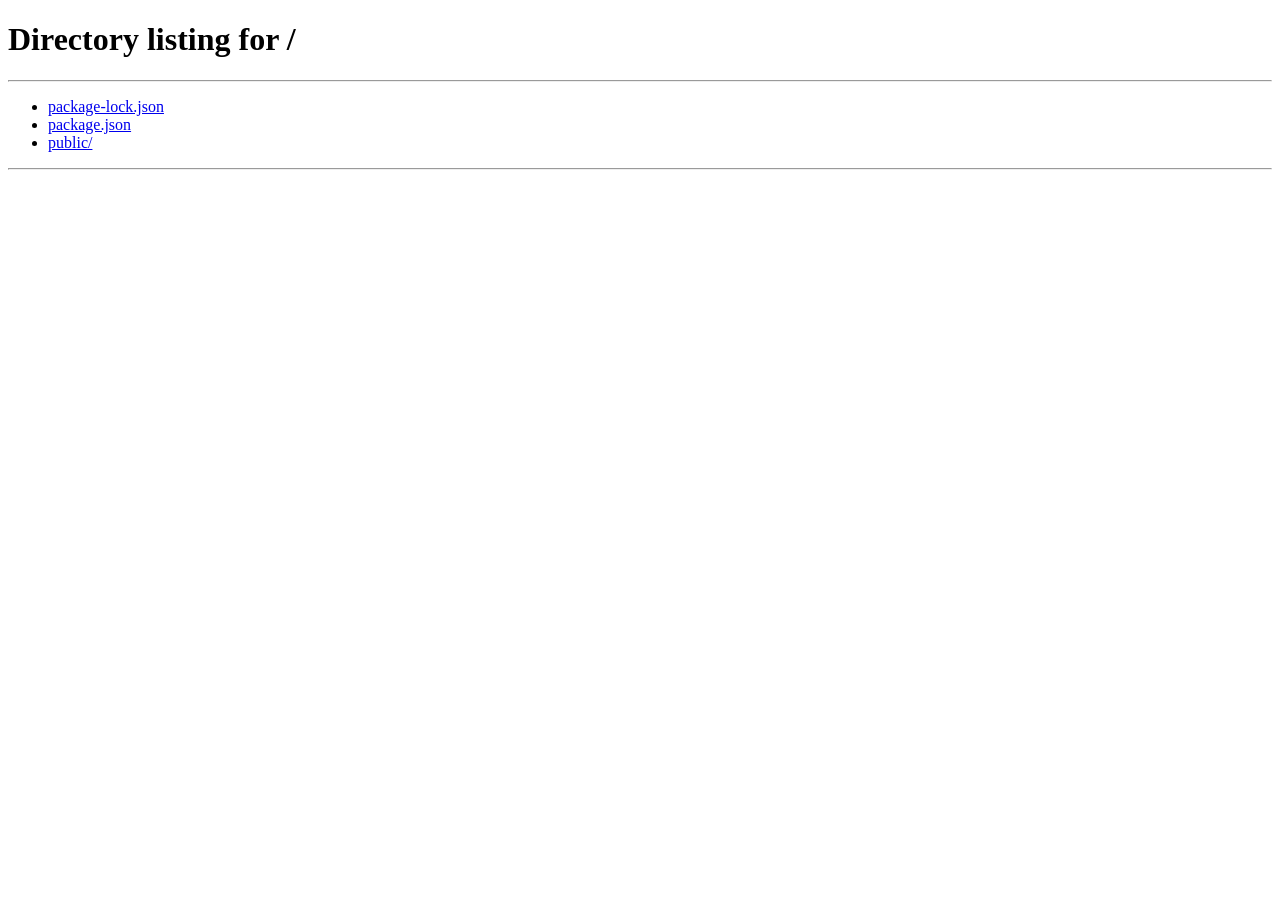
==== commit efd37abb: "fix: Show a link for a source's universal patches as adding those alone" ====
--- a/public/add-source.html
+++ b/public/add-source.html
@@ -31,7 +31,8 @@
             <span class="item-row__leading" id="app-icon"><span class="material-symbols-rounded">apps</span></span>
             <div class="item-row__text">
                 <div class="item-row__title" id="app-name"></div>
-                <div class="item-row__description" data-i18n="add-source.only-app">Only this app is added. You can add other apps from the source's app list</div>
+                <div class="item-row__description" id="only-app" data-i18n="add-source.only-app">Only this app is added. You can add other apps from the source's app list</div>
+                <div class="item-row__description" id="only-universal" data-i18n="add-source.only-universal" hidden>Only the universal patches are added. You can add apps from the source's app list</div>
             </div>
         </div>
     </div>
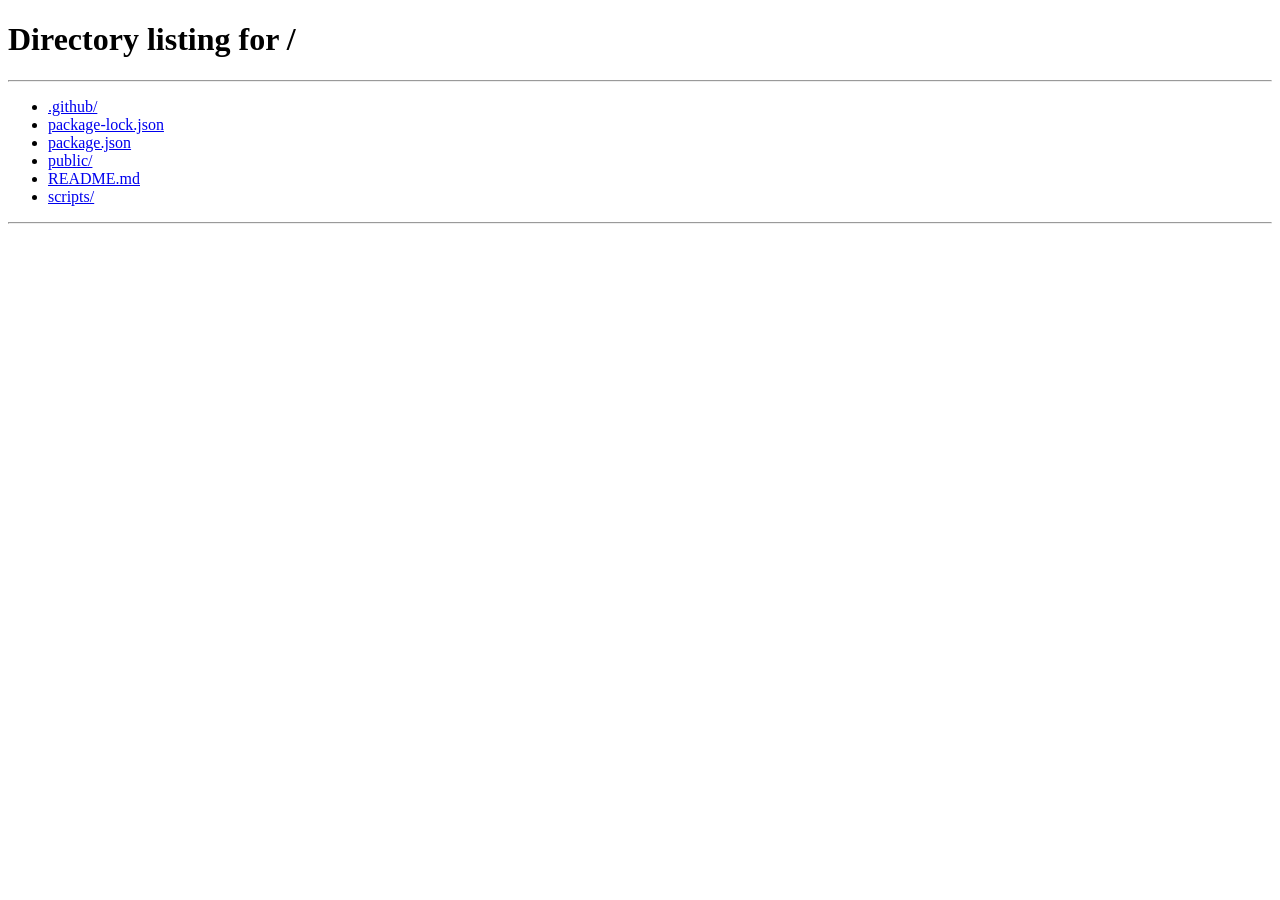
==== commit 2719343d: "feat: Return to referring page after adding a source" ====
--- a/public/add-source.html
+++ b/public/add-source.html
@@ -56,7 +56,7 @@
     </div>
     <h1 data-i18n="add-source.success-title">Opening Morphe…</h1>
     <p class="hero-description" data-i18n="add-source.success-subtitle">The source is being added. You can close this page</p>
-    <a href="/" class="btn btn-secondary" data-i18n="add-source.back-home">Back to homepage</a>
+    <a href="/" class="btn btn-secondary" id="btn-success-back" data-i18n="add-source.back-home">Back to homepage</a>
 </div>
 
 <!-- Development state -->
--- a/public/css/styles.css
+++ b/public/css/styles.css
@@ -592,6 +592,61 @@
     gap: var(--spacing-md);
     margin-top: var(--spacing-md);
     justify-content: center;
+    flex-wrap: wrap;
+}
+
+.hero-btn-mobile {
+    display: none;
+}
+
+.hero-btn-desktop {
+    display: inline-flex;
+}
+
+.hero-btn {
+    display: inline-flex;
+    align-items: center;
+    gap: var(--spacing-sm);
+    padding: 0.75rem 1.35rem;
+    text-align: left;
+}
+
+.hero-btn .btn-icon {
+    font-size: 26px;
+    flex-shrink: 0;
+}
+
+.hero-btn .btn-text {
+    display: flex;
+    flex-direction: column;
+    align-items: flex-start;
+    line-height: 1.25;
+}
+
+.hero-btn .btn-title {
+    font-size: 0.95rem;
+    font-weight: 600;
+    white-space: nowrap;
+}
+
+.hero-btn .btn-detail {
+    font-size: 0.75rem;
+    font-weight: 400;
+    opacity: 0.85;
+    white-space: nowrap;
+}
+
+.hero-btn.btn-secondary .btn-detail {
+    color: var(--text-secondary);
+    opacity: 0.9;
+}
+
+body.is-mobile-detected .hero-btn-mobile {
+    display: inline-flex !important;
+}
+
+body.is-mobile-detected .hero-btn-desktop {
+    display: none !important;
 }
 
 /* App Features Showcase */
@@ -1718,6 +1773,10 @@
     background: linear-gradient(180deg, var(--primary-blue), #4A7FC8);
 }
 
+.version-card[data-type="desktop"]::before {
+    background: linear-gradient(180deg, #6366F1, #8B5CF6);
+}
+
 .version-card[data-type="patches"]::before {
     background: linear-gradient(180deg, var(--primary-teal), #20CFCE);
 }
@@ -1929,6 +1988,12 @@
     background: rgba(30, 90, 168, 0.1);
     color: var(--primary-blue);
     outline: 1px solid rgba(30, 90, 168, 0.2);
+}
+
+.type-badge.desktop {
+    background: rgba(99, 102, 241, 0.1);
+    color: #6366F1;
+    outline: 1px solid rgba(99, 102, 241, 0.2);
 }
 
 .type-badge.patches {
@@ -3266,6 +3331,14 @@
 
     .hero-description {
         font-size: 1.125rem;
+    }
+
+    .hero-btn-mobile {
+        display: inline-flex;
+    }
+
+    .hero-btn-desktop {
+        display: none !important;
     }
 
     /* App features showcase */
@@ -3727,6 +3800,14 @@
     text-align: center;
 }
 
+[dir="rtl"] .hero-btn {
+    text-align: right;
+}
+
+[dir="rtl"] .hero-btn .btn-text {
+    align-items: flex-end;
+}
+
 [dir="rtl"] .feature-card,
 [dir="rtl"] .community-card,
 [dir="rtl"] .testimonial-card,
@@ -3772,6 +3853,10 @@
     border-right-color: var(--primary-teal);
 }
 
+[dir="rtl"] .version-card[data-type="desktop"] {
+    border-right-color: #6366F1;
+}
+
 [dir="rtl"] .faq-section::before {
     left: auto;
     right: 0;
--- a/public/css/dark-theme.css
+++ b/public/css/dark-theme.css
@@ -0,0 +1,411 @@
+/* Dark Theme Variables */
+[data-theme="dark"] {
+    /* Brand Colors */
+    --primary-blue: #4A7FC8;
+    --primary-teal: #20CFCE;
+    --gradient-primary: linear-gradient(135deg, #4A7FC8 0%, #20CFCE 100%);
+    --primary-light-blue: rgba(74, 127, 200, 0.08);
+
+    /* Neutral Colors - inverted */
+    --gray-50: #18181b;
+    --gray-100: #27272a;
+    --gray-200: #3f3f46;
+    --gray-300: #52525b;
+    --gray-400: #71717a;
+    --gray-500: #a1a1aa;
+    --gray-600: #d4d4d8;
+    --gray-700: #e4e4e7;
+    --gray-800: #f4f4f5;
+    --gray-900: #fafafa;
+
+    /* Semantic Colors */
+    --bg-page: #18181b;
+    --bg-card: #27272a;
+    --bg-section: #27272a;
+    --section-divider: rgba(255, 255, 255, 0.06);
+    --text-primary: #fafafa;
+    --text-secondary: #d4d4d8;
+    --text-tertiary: #a1a1aa;
+    --border: #3f3f46;
+
+    /* Shadows */
+    --shadow-sm: 0 1px 2px 0 rgba(0, 0, 0, 0.3);
+    --shadow-md: 0 4px 6px -1px rgba(0, 0, 0, 0.4), 0 2px 4px -1px rgba(0, 0, 0, 0.3);
+    --shadow-lg: 0 10px 15px -3px rgba(0, 0, 0, 0.5), 0 4px 6px -2px rgba(0, 0, 0, 0.4);
+    --shadow-xl: 0 20px 25px -5px rgba(0, 0, 0, 0.6), 0 10px 10px -5px rgba(0, 0, 0, 0.5);
+}
+
+/* Dark mode component adjustments */
+[data-theme="dark"] .navbar {
+    background: rgba(24, 24, 27, 0.8);
+    backdrop-filter: blur(10px);
+}
+
+[data-theme="dark"] .feature-card {
+    background: var(--bg-card);
+}
+
+[data-theme="dark"] .community-card {
+    background: var(--bg-card);
+}
+
+[data-theme="dark"] .community-icon-img {
+    filter: brightness(0) invert(1);
+    opacity: 0.85;
+}
+
+[data-theme="dark"] .feature-icon-item {
+    background: var(--bg-card);
+}
+
+[data-theme="dark"] .feature-icon-item .label {
+    color: var(--text-primary);
+}
+
+[data-theme="dark"] .testimonial-card {
+    background: var(--bg-card);
+}
+
+[data-theme="dark"] .testimonial-card::before {
+    color: var(--gray-200);
+}
+
+[data-theme="dark"] .supported-apps {
+    background: var(--bg-card);
+}
+
+[data-theme="dark"] .donate-tier,
+[data-theme="dark"] .donate-backers {
+    background: var(--bg-card);
+}
+
+[data-theme="dark"] .donate-sponsors-card {
+    border-color: #d97706;
+}
+
+[data-theme="dark"] .donate-sponsor-avatar {
+    border-color: #d97706;
+    background: rgba(217, 119, 6, 0.12);
+}
+
+[data-theme="dark"] .donate-avatar-more {
+    background: var(--gray-200);
+    color: var(--text-secondary);
+}
+
+[data-theme="dark"] .btn-donate {
+    background: rgba(255,255,255,0.95);
+    color: var(--primary-blue);
+}
+
+@media (hover: hover) and (pointer: fine) {
+    [data-theme="dark"] .donate-tier:hover {
+        border-color: var(--tier-accent, var(--primary-blue));
+    }
+}
+
+[data-theme="dark"] .social-link {
+    background: var(--gray-200);
+}
+
+@media (hover: hover) and (pointer: fine) {
+    [data-theme="dark"] .social-link:hover {
+        background: var(--gray-300);
+    }
+}
+
+[data-theme="dark"] .social-link img {
+    filter: brightness(0) invert(1);
+    opacity: 0.9;
+    transition: opacity var(--transition-base);
+}
+
+@media (hover: hover) and (pointer: fine) {
+    [data-theme="dark"] .social-link:hover img {
+        opacity: 1;
+    }
+}
+
+[data-theme="dark"] .carousel-button {
+    background: var(--bg-card);
+    border-color: var(--border);
+    color: var(--text-secondary);
+}
+
+[data-theme="dark"] .faq-answer p {
+    color: var(--text-secondary);
+}
+
+[data-theme="dark"] .faq-text {
+    color: var(--text-primary);
+}
+
+@media (hover: hover) and (pointer: fine) {
+    [data-theme="dark"] .faq-question:hover {
+        color: var(--primary-blue);
+    }
+}
+
+@media (hover: hover) and (pointer: fine) {
+    [data-theme="dark"] .faq-question:hover .faq-text {
+        color: var(--primary-blue);
+    }
+}
+
+/* Changelogs */
+[data-theme="dark"] .toggle-slider {
+    background: var(--gray-600);
+}
+
+[data-theme="dark"] .version-card {
+    background: var(--bg-card);
+    border-color: var(--border);
+}
+
+[data-theme="dark"] .version-card[data-type="manager"] {
+    border-left-color: var(--primary-blue);
+}
+
+[data-theme="dark"] .version-card[data-type="patches"] {
+    border-left-color: var(--primary-teal);
+}
+
+[data-theme="dark"] .version-header {
+    border-bottom-color: var(--border);
+}
+
+[data-theme="dark"] .change-list li code {
+    background: var(--gray-200);
+    color: var(--primary-teal);
+}
+
+[data-theme="dark"] .show-more-section {
+    background: var(--bg-card);
+    border-color: var(--border);
+}
+
+[data-theme="dark"] .type-badge.manager {
+    background: rgba(74, 127, 200, 0.15);
+    color: var(--primary-blue);
+    outline-color: rgba(74, 127, 200, 0.3);
+}
+
+[data-theme="dark"] .type-badge.desktop {
+    background: rgba(99, 102, 241, 0.15);
+    color: #818CF8;
+    outline-color: rgba(99, 102, 241, 0.3);
+}
+
+[data-theme="dark"] .type-badge.patches {
+    background: rgba(32, 207, 206, 0.12);
+    color: var(--primary-teal);
+    outline-color: rgba(32, 207, 206, 0.25);
+}
+
+[data-theme="dark"] .filter-btn {
+    color: var(--text-secondary);
+}
+
+[data-theme="dark"] .filter-btn.active {
+    box-shadow: 0 4px 16px rgba(0, 0, 0, 0.35);
+}
+
+/* App Features Showcase */
+[data-theme="dark"] .app-tab {
+    border-color: var(--border);
+    color: var(--text-tertiary);
+}
+
+@media (hover: hover) and (pointer: fine) {
+    [data-theme="dark"] .app-tab:hover {
+        border-color: var(--gray-400);
+        color: var(--text-primary);
+    }
+}
+
+[data-theme="dark"] .feature-slide {
+    background: var(--bg-card);
+}
+
+[data-theme="dark"] .carousel-dot {
+    background: var(--gray-500);
+}
+
+/* Footer */
+[data-theme="dark"] .footer {
+    background: #0f1015;
+}
+
+[data-theme="dark"] .footer::before {
+    opacity: 0.35;
+}
+
+[data-theme="dark"] .footer-top {
+    border-bottom-color: rgba(255, 255, 255, 0.04);
+}
+
+/* Logos */
+[data-theme="dark"] .nav-logo-wordmark,
+[data-theme="dark"] .footer-logo {
+    filter: none;
+}
+
+/* Scroll to Top Button */
+[data-theme="dark"] .scroll-to-top {
+    background: var(--gradient-primary);
+    box-shadow: 0 10px 25px -5px rgba(0, 0, 0, 0.4), 0 4px 6px -2px rgba(0, 0, 0, 0.3);
+}
+
+@media (hover: hover) and (pointer: fine) {
+    [data-theme="dark"] .scroll-to-top:hover {
+        box-shadow: 0 20px 35px -5px rgba(0, 0, 0, 0.5), 0 10px 10px -5px rgba(0, 0, 0, 0.4);
+    }
+}
+
+[data-theme="dark"] .scroll-to-top .material-symbols-rounded {
+    color: white;
+}
+
+/* Smooth transitions */
+body,
+.navbar,
+.hero,
+.how-it-works,
+.donate,
+.faq,
+.footer {
+    transition: background-color var(--transition-base),
+                color var(--transition-base),
+                border-color var(--transition-base);
+}
+
+/* Cards keep transform/box-shadow for hover animations */
+.feature-card,
+.testimonial-card,
+.donate-tier,
+.donate-backers,
+.social-link,
+.carousel-button {
+    transition: background-color var(--transition-base),
+                color var(--transition-base),
+                border-color var(--transition-base),
+                transform 0.3s ease,
+                box-shadow 0.3s ease;
+}
+
+/* Mobile dark mode adjustments */
+@media (max-width: 768px) {
+    [data-theme="dark"] .carousel-button {
+        background: rgba(39, 39, 42, 0.8);
+        backdrop-filter: blur(10px);
+        border-color: rgba(255, 255, 255, 0.1);
+    }
+
+    @media (hover: hover) and (pointer: fine) {
+    [data-theme="dark"] .carousel-button:hover {
+            background: rgba(39, 39, 42, 0.9);
+    }
+}
+
+    [data-theme="dark"] .carousel-button:active {
+        background: var(--primary-blue);
+    }
+
+    [data-theme="dark"] .feature-icon-item {
+        background: rgba(39, 39, 42, 0.98);
+    }
+}
+
+/* Logo toggling */
+[data-theme="dark"] .logo-light {
+    opacity: 0;
+    z-index: 1;
+}
+
+[data-theme="dark"] .logo-dark {
+    opacity: 1;
+    z-index: 2;
+}
+
+[data-theme="dark"] .theme-toggle,
+[data-theme="dark"] .lang-trigger-compact,
+[data-theme="dark"] .mobile-menu-toggle {
+    background: rgba(0, 0, 0, 0.25);
+}
+
+@media (hover: hover) and (pointer: fine) {
+    [data-theme="dark"] .theme-toggle:hover,
+    [data-theme="dark"] .lang-trigger-compact:hover,
+    [data-theme="dark"] .mobile-menu-toggle:hover {
+        background: rgba(0, 0, 0, 0.4);
+    }
+}
+
+[data-theme="dark"] .lang-trigger-compact.open {
+    background: rgba(74, 127, 200, 0.18);
+    color: var(--primary-blue);
+}
+
+[data-theme="dark"] .lang-trigger {
+    background: var(--gray-100);
+    color: var(--text-secondary);
+}
+
+@media (hover: hover) and (pointer: fine) {
+    [data-theme="dark"] .lang-trigger:hover {
+        background: var(--gray-200);
+    }
+}
+
+[data-theme="dark"] .lang-trigger.open {
+    background: rgba(74, 127, 200, 0.18);
+    color: var(--primary-blue);
+}
+
+[data-theme="dark"] .lang-menu {
+    background: var(--gray-100);
+    border-color: var(--border);
+}
+
+[data-theme="dark"] .lang-menu-item {
+    color: var(--text-primary);
+}
+
+@media (hover: hover) and (pointer: fine) {
+    [data-theme="dark"] .lang-menu-item:hover {
+        background: var(--gray-200);
+    }
+}
+
+[data-theme="dark"] .lang-menu-item.selected {
+    background: rgba(74, 127, 200, 0.15);
+    color: var(--primary-blue);
+}
+
+/* Mobile Drawer */
+[data-theme="dark"] .drawer-sheet {
+    background: rgba(24, 24, 27, 0.8);
+    backdrop-filter: blur(10px);
+}
+
+[data-theme="dark"] .drawer-link {
+    color: var(--text-secondary);
+}
+
+[data-theme="dark"] .drawer-link .material-symbols-rounded {
+    color: var(--text-tertiary);
+}
+
+[data-theme="dark"] .drawer-link:active {
+    background: var(--gray-200);
+    color: var(--text-primary);
+}
+
+[data-theme="dark"] .drawer-link.active {
+    background: rgba(74, 127, 200, 0.12);
+    color: var(--primary-blue);
+}
+
+[data-theme="dark"] .drawer-divider {
+    background: var(--border);
+}
